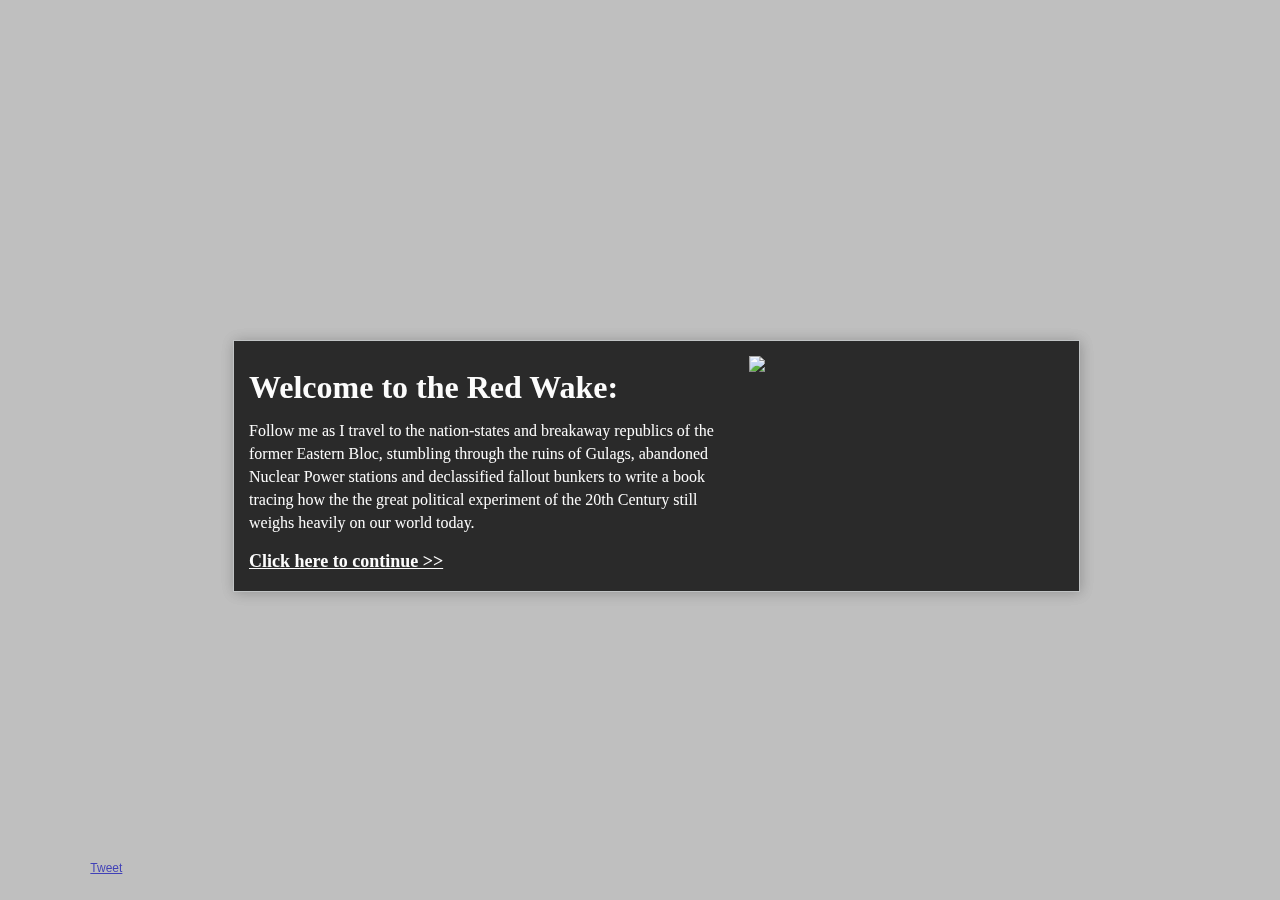
==== default.html @ ef21d52b "Inserted first story" ====
<!DOCTYPE html>
<!--[if lt IE 7]>      <html class="no-js lt-ie9 lt-ie8 lt-ie7"> <![endif]-->
<!--[if IE 7]>         <html class="no-js lt-ie9 lt-ie8"> <![endif]-->
<!--[if IE 8]>         <html class="no-js lt-ie9"> <![endif]-->
<!--[if gt IE 8]><!--> <html class="no-js"> <!--<![endif]-->
    <head>
        <meta charset="utf-8">
        <meta http-equiv="X-UA-Compatible" content="IE=edge,chrome=1">
        <title>Riding in the Red Wake - MapPage</title>
        <meta name="description" content="Follow me as I travel to the nation-states and breakaway republics of the former Eastern Bloc, stumbling through the ruins of Gulags, abandoned Nuclear Power stations and declassified fallout bunkers to write a book tracing how the the great political experiment of the 20th Century still weighs heavily on our world today.">
        <meta name="viewport" content="width=device-width, initial-scale=1.0, maximum-scale=1.0" />
        <link rel="stylesheet" href="css/normalize.css">
        <link rel="stylesheet" href="css/map.css">
        <link rel="stylesheet" href="css/styles.css?nc=6">
        <script type="text/javascript" src="js/top.js"></script>        
    </head>
<body class="loading">
<div id="fb-root"></div>
<script>(function(d, s, id) {
  var js, fjs = d.getElementsByTagName(s)[0];
  if (d.getElementById(id)) return;
  js = d.createElement(s); js.id = id;
  js.src = "//connect.facebook.net/en_GB/sdk.js#xfbml=1&version=v2.0";
  fjs.parentNode.insertBefore(js, fjs);
}(document, 'script', 'facebook-jssdk'));</script>
<ul class="StickyShare">
	<li><a href="https://www.facebook.com/theredwake/" target="_blank"></a></li>
	<li><a href="https://twitter.com/RedWake" target="_blank"></a></li>
	<li><a href="mailto:theredwake@gmail.com"></a></li>
</ul>
<div id="overlay">
	<div id="about-box"  onclick="disappearAbout();">
		<div id="left-about">
			<h1>Welcome to the Red Wake:</h1>
			<p>Follow me as I travel to the nation-states and breakaway republics of the former Eastern Bloc, stumbling through the ruins of Gulags, abandoned Nuclear Power stations and declassified fallout bunkers to write a book tracing how the the great political experiment of the 20th Century still weighs heavily on our world today.</p>
			<p><a href="#" class="continue">Click here to continue >></a></p>
		</div>
		<div id="right-about"><img src="img/popup.jpg" /></div>
	</div>
</div>
<div  class="dark-social">
	<ul>
		<li class="fb"><div class="fb-share-button" data-href="http://www.theredwake.com" data-layout="button"></div></li>
		<li class="tw"><a href="https://twitter.com/share" class="twitter-share-button" data-count="none">Tweet</a>
<script>!function(d,s,id){var js,fjs=d.getElementsByTagName(s)[0],p=/^http:/.test(d.location)?'http':'https';if(!d.getElementById(id)){js=d.createElement(s);js.id=id;js.src=p+'://platform.twitter.com/widgets.js';fjs.parentNode.insertBefore(js,fjs);}}(document, 'script', 'twitter-wjs');</script></li>
	</ul>	
</div>
	<!-- The StoryMap container can go anywhere on the page. Be sure to 
    specify a width and height.  The width can be absolute (in pixels) or 
    relative (in percentage), but the height must be an absolute value.  
    Of course, you can specify width and height with CSS instead -->
	<div id="mapContainer"></div> 
			    		
	<!-- Your script tags should be placed before the closing body tag. -->
	<link rel="stylesheet" href="css/storymap.css">
	<script type="text/javascript" src="js/storymap.js"></script>

	<script>
	// storymap_data can be an URL or a Javascript object
	var storymap_data = 'json/storyfile.json'; 

	// certain settings must be passed within a separate options object
	var storymap_options = {
		 map_type: "mapbox:kujo4pm.b70bbc40"
	};

	var storymap = new VCO.StoryMap('mapContainer', storymap_data, storymap_options);
	window.onresize = function(event) {
		console.log("updating display on Resize");
	    storymap.updateDisplay(); // this isn't automatic

	}          
	</script>
</body>
</html>
---- css/styles.css ----
p
{
	line-height: 1.4375rem;
	font-weight: 400;
	font-family: georgia,"times new roman",times,serif;
	color:0;
}
h2, h1
{
	font-family: georgia,"times new roman",times,serif;
}
ul {
padding: 0 0 0 0px;
}
dl, menu, ol, ul {
margin: 0em 0;
}
.StickyShare {
	position: fixed;
	top: 40%;
	left: 0%;
	margin-top: -125px;
	z-index: 99;
	background: url('../img/social.jpg') no-repeat top left;
	height: 150px;
}
.StickyShare li {list-style: none;}
.StickyShare li a {
	height: 50px;
	width: 51px;
	color: white;
	display: block;
	font-size: 30px;
}
.vco-slider-background {
	background-image: none;
	/*background-color: #FFF;*/
	background-color: rgba(255,255,255,.9);
	-webkit-box-shadow: -1px 0 17px 0 rgba(0,0,0,.65);
	-moz-box-shadow: -1px 0 17px 0 rgba(0,0,0,.65);
	box-shadow: -1px 0 17px 0 rgba(0,0,0,.65);
	margin-left: -5% !important;
}
#about-box {
	position:fixed;
	z-index: 99;
	border: 1px solid #c1c4c5;
	box-shadow: 1px 1px 13px rgba(0, 0, 0, 0.25);
	margin: 20px;
	background: #222;
	padding: 15px;
	color: #fff;
	line-height: 20px;
	float: left;
	width: 815px;
	height:220px;
	margin-top: -110px;
	margin-left: -407px;
	top:50%;
	left:50%;
	 opacity: 0.95;
    filter: alpha(opacity=95); /* For IE8 and earlier */
}
#about-box h1
{

}

#about-box #left-about
{
	float:left;
	width:480px;
}

#about-box #right-about
{
	float:left;
	width: 315px;
	margin-left: 20px;

}
#about-box .continue {
	color: #fff;
	font-size: 18px;
	font-weight: bold;
}
#overlay
{
	background: rgba(127, 127, 127, 0.5);
	filter: progid:DXImageTransform.Microsoft.gradient(startColorstr=#E6FFFFFF,endColorstr=#E6FFFFFF);
	zoom: 1;
	position: fixed;
	width: 100%;
	height: 100%;
	left: 0;
	top: 0;
	z-index: 98;
}

.dark-social
{
	width: 220px;
	float: left;
	margin-left: 27px;
	position: fixed;
	bottom: 15px;
	z-index: 3;
	font-size: 12px;
}

.dark-social ul 
{
	display: inline-block;
	margin-bottom: 10px;

}


.dark-social ul li
{
	margin: 0;
	padding: 0;
	border: 0;
	outline: 0;
	font-size: 100%;
	vertical-align: baseline;
	background: transparent;
	display: inline-block;
	margin-right: 10px;
	width: 50px;
}
.dark-social ul li.fb
{
	top: 0px;
	overflow: show;

}
.dark-social ul li.tw
{
	padding-top:3px;
	margin-right: 0;
}
.story-content .caption
{
	font-size: 0.7em;
	line-height: 1em;
}
---- css/storymap.css ----
.vco-storyjs div * {
    -webkit-box-sizing: content-box;
    -moz-box-sizing: content-box;
    box-sizing: content-box;
}
.vco-storyjs h1, .vco-storyjs h2, .vco-storyjs h3, .vco-storyjs h4, .vco-storyjs h5, .vco-storyjs h6, .vco-storyjs p, .vco-storyjs blockquote, .vco-storyjs pre, .vco-storyjs a, .vco-storyjs abbr, .vco-storyjs acronym, .vco-storyjs address, .vco-storyjs cite, .vco-storyjs code, .vco-storyjs del, .vco-storyjs dfn, .vco-storyjs em, .vco-storyjs img, .vco-storyjs q, .vco-storyjs s, .vco-storyjs samp, .vco-storyjs small, .vco-storyjs strike, .vco-storyjs strong, .vco-storyjs sub, .vco-storyjs sup, .vco-storyjs tt, .vco-storyjs var, .vco-storyjs dd, .vco-storyjs dl, .vco-storyjs dt, .vco-storyjs li, .vco-storyjs ol, .vco-storyjs ul, .vco-storyjs fieldset, .vco-storyjs form, .vco-storyjs label, .vco-storyjs legend, .vco-storyjs button, .vco-storyjs table, .vco-storyjs caption, .vco-storyjs tbody, .vco-storyjs tfoot, .vco-storyjs thead, .vco-storyjs tr, .vco-storyjs th, .vco-storyjs td, .vco-storyjs .vco-container, .vco-storyjs .content-container, .vco-storyjs .media, .vco-storyjs .text, .vco-storyjs .vco-slider, .vco-storyjs .slider, .vco-storyjs .date, .vco-storyjs .title, .vco-storyjs .message, .vco-storyjs .map, .vco-storyjs .credit, .vco-storyjs .caption, .vco-storyjs .vco-feedback, .vco-storyjs .vco-feature, .vco-storyjs .toolbar, .vco-storyjs .marker, .vco-storyjs .dot, .vco-storyjs .line, .vco-storyjs .flag, .vco-storyjs .time, .vco-storyjs .era, .vco-storyjs .major, .vco-storyjs .minor, .vco-storyjs .vco-navigation, .vco-storyjs .start, .vco-storyjs .active {
    margin: 0;
    padding: 0;
    border: 0;
    font-weight: 400;
    font-style: normal;
    font-size: 100%;
    line-height: 1;
    font-family: inherit;
    width: auto;
    float: none;
}
.vco-storyjs h1, .vco-storyjs h2, .vco-storyjs h3, .vco-storyjs h4, .vco-storyjs h5, .vco-storyjs h6 {
    clear: none;
}
.vco-storyjs table {
    border-collapse: collapse;
    border-spacing: 0;
}
.vco-storyjs ol, .vco-storyjs ul {
    list-style: none;
}
.vco-storyjs q:before, .vco-storyjs q:after, .vco-storyjs blockquote:before, .vco-storyjs blockquote:after {
    content: ""}
.vco-storyjs a:focus {
    outline: thin dotted;
}
.vco-storyjs a:hover, .vco-storyjs a:active {
    outline: 0;
}
.vco-storyjs article, .vco-storyjs aside, .vco-storyjs details, .vco-storyjs figcaption, .vco-storyjs figure, .vco-storyjs footer, .vco-storyjs header, .vco-storyjs hgroup, .vco-storyjs nav, .vco-storyjs section {
    display: block;
}
.vco-storyjs audio, .vco-storyjs canvas, .vco-storyjs video {
    display: inline-block;
    *display: inline;
    *zoom: 1;
}
.vco-storyjs audio:not([controls]) {
    display: none;
}
.vco-storyjs div {
    max-width: none;
}
.vco-storyjs sub, .vco-storyjs sup {
    font-size: 75%;
    line-height: 0;
    position: relative;
    vertical-align: baseline;
}
.vco-storyjs sup {
    top: -.5em;
}
.vco-storyjs sub {
    bottom: -.25em;
}
.vco-storyjs img {
    border: 0;
    -ms-interpolation-mode: bicubic;
}
.vco-storyjs button, .vco-storyjs input, .vco-storyjs select, .vco-storyjs textarea {
    font-size: 100%;
    margin: 0;
    vertical-align: baseline;
    *vertical-align: middle;
}
.vco-storyjs button, .vco-storyjs input {
    line-height: normal;
    *overflow: visible;
}
.vco-storyjs button::-moz-focus-inner, .vco-storyjs input::-moz-focus-inner {
    border: 0;
    padding: 0;
}
.vco-storyjs button, .vco-storyjs input[type=button], .vco-storyjs input[type=reset], .vco-storyjs input[type=submit] {
    cursor: pointer;
    -webkit-appearance: button;
}
.vco-storyjs input[type=search] {
    -webkit-appearance: textfield;
    -webkit-box-sizing: content-box;
    -moz-box-sizing: content-box;
    box-sizing: content-box;
}
.vco-storyjs input[type=search]::-webkit-search-decoration {
    -webkit-appearance: none;
}
.vco-storyjs textarea {
    overflow: auto;
    vertical-align: top;
}
.vco-storymap {
    font-family: "Georgia, serif";
}
.vco-storymap h1, .vco-storymap h2, .vco-storymap h3 {
    font-size: 36px;
    line-height: 36px;
}
.vco-storymap h1 small, .vco-storymap h2 small, .vco-storymap h3 small {
    font-size: 24px;
    line-height: 24px;
}
.vco-storymap h4, .vco-storymap h5, .vco-storymap h6 {
    font-size: 24px;
    line-height: 24px;
    margin-bottom: 0;
}
.vco-storymap h4 small, .vco-storymap h5 small, .vco-storymap h6 small {
    font-size: 15px;
    line-height: 15px;
}
.vco-storymap h2.vco-headline-title {
    font-size: 46px;
    line-height: 46px;
}
.vco-storymap h2.vco-headline-title small {
    display: block;
    margin-top: 5px;
    font-size: 24px;
    line-height: 24px;
}
.vco-storymap h2 {
    margin-top: 20px;
    margin-bottom: 5px;
}
.vco-storymap p {
    margin-top: 5px;
    margin-bottom: 10px;
    font-size: 15px;
    color: #666;
}
.vco-storymap p a {
    color: #666;
    text-decoration: none;
    background-image: -moz-linear-gradient(top, rgba(102, 102, 102, 0)50%, rgba(102, 102, 102, .6)50%);
    background-image: -webkit-linear-gradient(top, rgba(102, 102, 102, 0)50%, rgba(102, 102, 102, .6)50%);
    background-image: -o-linear-gradient(top, rgba(102, 102, 102, 0)50%, rgba(102, 102, 102, .6)50%);
    background-image: linear-gradient(to bottom, rgba(102, 102, 102, 0)50%, rgba(102, 102, 102, .6)50%);
    background-repeat: repeat-x;
    background-size: 2px 2px;
    background-position: 0 17px;
    text-shadow: -2px -1px 0 #fff, 2px -1px 0 #fff, -2px 1px 0 #fff, 2px 1px 0 #fff;
}
.vco-storymap p a:hover, .vco-storymap p a:focus {
    color: #c34528;
    text-decoration: none;
}
@media (-webkit-min-device-pixel-ratio:1.5), (min-resolution:144dpi) {
    .vco-storymap p a {
    text-decoration: underline;
    background-image: none;
    text-shadow: none;
}
.vco-storymap p a:hover, .vco-storymap p a:focus {
    color: #c34528;
    text-decoration: underline;
}
}.vco-storymap b, .vco-storymap strong {
    font-weight: 700;
}
.vco-storymap i, .vco-storymap em {
    font-style: italic;
}
.vco-storymap a {
    text-decoration: none;
    color: #c34528;
}
.vco-storymap a:hover {
    text-decoration: underline;
    color: #6e2717;
}
.vco-storymap .vco-caption, .vco-storymap .vco-credit, .vco-storymap .vco-slidenav-next, .vco-storymap .vco-slidenav-previous {
    font-size: 11px;
    line-height: 11px;
}
.vco-storymap .vco-caption a, .vco-storymap .vco-credit a, .vco-storymap .vco-slidenav-next a, .vco-storymap .vco-slidenav-previous a {
    color: #000;
}
.vco-storymap blockquote, .vco-storymap blockquote p {
    font-family: Georgia, Times New Roman, Times, serif;
    color: #999;
    font-size: 24px;
    line-height: 24px;
    text-align: left;
    background: 0 0;
    border: 0;
    padding: 0;
}
.vco-storymap blockquote cite, .vco-storymap blockquote p cite {
    font-family: "Georgia, serif";
    font-size: 11px;
    color: #666;
    display: block;
    text-align: right;
    font-style: normal;
}
.vco-storymap blockquote cite:before, .vco-storymap blockquote p cite:before {
    content: "\2014"}
.vco-storymap blockquote p:before {
    content: open-quote;
    display: inline-block;
    font-size: 36px;
    position: relative;
    top: 8px;
    margin-right: 5px;
}
.vco-storymap blockquote p:after {
    content: close-quote;
    display: inline-block;
    font-size: 36px;
    position: relative;
    top: 8px;
    margin-left: 3px;
}
.vco-storymap blockquote {
    margin: 10px;
}
.vco-storymap blockquote p {
    margin: 0;
}
.vco-storymap .vcard {
    font-family: "Georgia, serif";
    font-size: 15px;
    line-height: 15px;
}
.vco-storymap .vco-text ul {
    padding: 0;
    padding-left: 30px;
    margin: 0;
}
.vco-storymap .vco-text ul li {
    margin-bottom: 5px;
}
.vco-storymap .vco-note {
    display: block;
    font-family: "Georgia, serif";
    font-style: italic;
    background-color: #e6e6e6;
    font-size: 15px;
    line-height: 17px;
    padding: 10px;
    -webkit-border-radius: 7px;
    -moz-border-radius: 7px;
    border-radius: 7px;
    color: #8a6d3b;
    background-color: #fcf8e3;
    border: 1px solid #faebcc;
}
@media only screen and (max-width:800px), only screen and (max-device-width:800px) {
    .vco-storymap h1, .vco-storymap h2, .vco-storymap h3 {
    font-size: 36px;
    line-height: 36px;
}
}@media only screen and (max-width:500px), only screen and (max-device-width:500px) {
    .vco-storymap h1, .vco-storymap h2, .vco-storymap h3 {
    font-size: 32px;
    line-height: 32px;
}
}.vco-skinny h2 {
    margin-top: 0;
    padding-top: 20px;
}
@font-face {
    font-family: vco-icons;
    src: url(icons/vco-icons.eot);
    src: url(icons/vco-icons.eot?#iefix) format('embedded-opentype'), url(icons/vco-icons.ttf) format('truetype'), url(icons/vco-icons.woff) format('woff'), url(icons/vco-icons.svg#vco-icons) format('svg');
    font-weight: 400;
    font-style: normal;
}
[class^=vco-icon-], [class*=" vco-icon-"] {
    font-family: vco-icons;
    speak: none;
    font-style: normal;
    font-weight: 400;
    font-variant: normal;
    text-transform: none;
    line-height: 1;
    -webkit-font-smoothing: antialiased;
    -moz-osx-font-smoothing: grayscale;
}
.vco-icon-vine:after {
    content: "\e64d"}
.vco-icon-wikipedia:after {
    content: "\e64e"}
.vco-icon-chevron-right:after {
    content: "\e64f"}
.vco-icon-chevron-left:after {
    content: "\e650"}
.vco-icon-youtube-logo:after {
    content: "\e651"}
.vco-icon-foursquare:after {
    content: "\e652"}
.vco-icon-camera-retro:after {
    content: "\e653"}
.vco-icon-doc:after {
    content: "\e654"}
.vco-icon-weibo:after {
    content: "\e655"}
.vco-icon-resize-horizontal:after {
    content: "\e656"}
.vco-icon-resize-vertical:after {
    content: "\e657"}
.vco-icon-resize-full:after {
    content: "\e658"}
.vco-icon-resize-small:after {
    content: "\e659"}
.vco-icon-twitter:after {
    content: "\e62b"}
.vco-icon-google-plus:after {
    content: "\e62c"}
.vco-icon-video:after {
    content: "\e62d"}
.vco-icon-youtube:after {
    content: "\e62d"}
.vco-icon-plaintext:after {
    content: "\e62e"}
.vco-icon-storify:after {
    content: "\e62e"}
.vco-icon-image-v2:after {
    content: "\e62f"}
.vco-icon-quote-v2:after {
    content: "\e630"}
.vco-icon-zoom-in:after {
    content: "\e631"}
.vco-icon-zoom-out:after {
    content: "\e632"}
.vco-icon-list:after {
    content: "\e633"}
.vco-icon-music:after {
    content: "\e634"}
.vco-icon-location:after {
    content: "\e635"}
.vco-icon-web:after {
    content: "\e636"}
.vco-icon-share-v2:after {
    content: "\e637"}
.vco-icon-soundcloud:after {
    content: "\e639"}
.vco-icon-video-v2:after {
    content: "\e63a"}
.vco-icon-dailymotion:after {
    content: "\e63a"}
.vco-icon-tumblr:after {
    content: "\e63b"}
.vco-icon-lastfm:after {
    content: "\e63c"}
.vco-icon-github:after {
    content: "\e63d"}
.vco-icon-goback:after {
    content: "\e63e"}
.vco-icon-doc-v2:after {
    content: "\e63f"}
.vco-icon-googledrive:after {
    content: "\e640"}
.vco-icon-facebook:after {
    content: "\e641"}
.vco-icon-flickr:after {
    content: "\e642"}
.vco-icon-dribbble:after {
    content: "\e643"}
.vco-icon-image:after {
    content: "\e605"}
.vco-icon-vimeo:after {
    content: "\e606"}
.vco-icon-instagram:after {
    content: "\e644"}
.vco-icon-pinterest:after {
    content: "\e645"}
.vco-icon-arrow-left:after {
    content: "\e646"}
.vco-icon-arrow-down:after {
    content: "\e647"}
.vco-icon-arrow-up:after {
    content: "\e648"}
.vco-icon-arrow-right:after {
    content: "\e649"}
.vco-icon-share:after {
    content: "\e64a"}
.vco-icon-blockquote:after {
    content: "\e64b"}
.vco-icon-evernote:after {
    content: "\e64c"}
.vco-icon-mappin:after {
    content: "\e600"}
.vco-icon-swipe-right:after {
    content: "\e601"}
.vco-icon-swipe-left:after {
    content: "\e602"}
.vco-icon-touch-spread:after {
    content: "\e603"}
.vco-icon-touch-pinch:after {
    content: "\e604"}
.vco-dragging {
    -webkit-touch-callout: none;
    -webkit-user-select: none;
    -moz-user-select: none;
    -ms-user-select: none;
    -o-user-select: none;
    user-select: none;
}
.vco-menubar {
    position: absolute;
    z-index: 11;
    text-align: left;
    overflow: hidden;
    border-bottom: 1px solid #e6e6e6;
    border-right: 1px solid #e6e6e6;
    border-bottom-right-radius: 7px;
    left: 0;
}
.vco-menubar .vco-menubar-button:first-child {
    border-left: 0;
}
@keyframes invertToBlack {
    from {
    background-color: #FFF;
}
to {
    background-color: #000;
}
}@-webkit-keyframes invertToBlack {
    from {
    background: #FFF;
}
to {
    background: #000;
}
}@keyframes invertToWhite {
    from {
    background-color: #000;
}
to {
    background-color: #FFF;
}
}@-webkit-keyframes invertToWhite {
    from {
    background: #000;
}
to {
    background: #FFF;
}
}.vco-menubar-button {
    border-left: 1px solid #e6e6e6;
    font-size: 14px;
    padding: 6px 12px;
    background-color: rgba(217, 217, 217, .9);
    background-color: #fff;
    cursor: pointer;
    font-weight: 700;
    color: #737373;
}
.vco-menubar-button .vco-icon-arrow-up, .vco-menubar-button .vco-icon-arrow-down {
    display: inline-block;
    height: 14px;
    overflow: hidden;
    font-size: 20px;
    position: relative;
    top: -2px;
}
.vco-menubar-button:hover {
    background: #c34528;
    color: #fff;
}
.vco-mobile .vco-menubar-button:hover {
    background-color: rgba(217, 217, 217, .67);
    color: #737373;
}
.vco-mobile .vco-menubar-button:active {
    background: #c34528;
    color: #fff;
}
@keyframes invertToBlack {
    from {
    background-color: #FFF;
}
to {
    background-color: #000;
}
}@-webkit-keyframes invertToBlack {
    from {
    background: #FFF;
}
to {
    background: #000;
}
}@keyframes invertToWhite {
    from {
    background-color: #000;
}
to {
    background-color: #FFF;
}
}@-webkit-keyframes invertToWhite {
    from {
    background: #000;
}
to {
    background: #FFF;
}
}.vco-message, .vco-message-full {
    width: 100%;
    height: 100%;
    position: absolute;
    display: table;
    overflow: hidden;
    top: 0;
    left: 0;
    z-index: 99;
    margin: auto;
    text-align: center;
}
.vco-message .vco-message-container, .vco-message-full .vco-message-container {
    padding: 20px;
    margin: 20px;
    text-align: center;
    vertical-align: middle;
    display: table-cell;
}
.vco-message .vco-message-container .vco-message-content, .vco-message-full .vco-message-container .vco-message-content {
    color: #666;
    text-align: center;
    font-size: 11px;
    line-height: 13px;
    text-transform: uppercase;
    margin-top: 7.5px;
    margin-bottom: 7.5px;
    text-shadow: 1px 1px 1px #FFF;
}
.vco-message .vco-message-container .vco-loading-icon, .vco-message-full .vco-message-container .vco-loading-icon {
    width: 30px;
    height: 30px;
    background-color: #666;
    vertical-align: middle;
    -webkit-box-shadow: inset 0 1px 2px rgba(255, 255, 255, .1);
    -moz-box-shadow: inset 0 1px 2px rgba(255, 255, 255, .1);
    box-shadow: inset 0 1px 2px rgba(255, 255, 255, .1);
    margin-left: auto;
    margin-right: auto;
    text-align: center;
    -webkit-animation: rotateplane 1.2s infinite ease-in-out;
    animation: rotateplane 1.2s infinite ease-in-out;
}
@-webkit-keyframes rotateplane {
    0% {
    -webkit-transform: perspective(120px);
}
50% {
    -webkit-transform: perspective(120px) rotateY(180deg);
}
100% {
    -webkit-transform: perspective(120px) rotateY(180deg) rotateX(180deg);
}
}@keyframes rotateplane {
    0% {
    transform: perspective(120px) rotateX(0deg) rotateY(0deg);
}
50% {
    transform: perspective(120px) rotateX(-180.1deg) rotateY(0deg);
}
100% {
    transform: perspective(120px) rotateX(-180deg) rotateY(-179.9deg);
}
}.vco-message-full {
    background-color: rgba(51, 51, 51, .8);
}
.vco-message-full [class^=vco-icon-], .vco-message-full [class*=" vco-icon-"] {
    color: #FFF;
    font-size: 72px;
}
.vco-message-full .vco-message-container .vco-message-content {
    font-size: 22px;
    line-height: 22px;
    text-shadow: none;
    color: #FFF;
    text-transform: none;
    font-weight: 700;
}
.vco-message-full .vco-message-container .vco-message-content .vco-button {
    display: inline-block;
    cursor: pointer;
    background-color: #FFF;
    color: #333;
    padding: 10px;
    margin-top: 10px;
    -webkit-border-radius: 7px;
    -moz-border-radius: 7px;
    border-radius: 7px;
}
.vcoanimate {
    -webkit-transform: translateZ(0);
    -webkit-perspective: 1000;
    -webkit-backface-visibility: hidden;
}
.vco-animate {
    -webkit-transition: all 1000ms cubic-bezier(0.77, 0, .175, 1);
    -moz-transition: all 1000ms cubic-bezier(0.77, 0, .175, 1);
    -o-transition: all 1000ms cubic-bezier(0.77, 0, .175, 1);
    transition: all 1000ms cubic-bezier(0.77, 0, .175, 1);
    -webkit-transition-timing-function: cubic-bezier(0.77, 0, .175, 1);
    -moz-transition-timing-function: cubic-bezier(0.77, 0, .175, 1);
    -o-transition-timing-function: cubic-bezier(0.77, 0, .175, 1);
    transition-timing-function: cubic-bezier(0.77, 0, .175, 1);
}
.vco-animate-opacity {
    -webkit-transition: opacity 1000ms cubic-bezier(0.77, 0, .175, 1);
    -moz-transition: opacity 1000ms cubic-bezier(0.77, 0, .175, 1);
    -o-transition: opacity 1000ms cubic-bezier(0.77, 0, .175, 1);
    transition: opacity 1000ms cubic-bezier(0.77, 0, .175, 1);
    -webkit-transition-timing-function: cubic-bezier(0.77, 0, .175, 1);
    -moz-transition-timing-function: cubic-bezier(0.77, 0, .175, 1);
    -o-transition-timing-function: cubic-bezier(0.77, 0, .175, 1);
    transition-timing-function: cubic-bezier(0.77, 0, .175, 1);
}
.vco-slide {
    position: absolute;
    width: 100%;
    height: 100%;
    padding: 0;
    margin: 0;
    overflow-x: hidden;
    overflow-y: auto;
}
.vco-slide .vco-slide-calltoaction {
    cursor: pointer;
    font-weight: 700;
    padding-top: 10px;
    margin-bottom: 10px;
    padding-bottom: 10px;
}
.vco-slide .vco-slide-calltoaction .vco-slide-calltoaction-button-text {
    display: inline-block;
    background-color: #c34528;
    color: #fff;
    padding: 10px 15px;
    border-radius: 7px;
}
.vco-slide .vco-slide-calltoaction:hover .vco-slide-calltoaction-button-text {
    background-color: #842f1b;
    color: #fff;
}
.vco-slide .vco-slide-background {
    /*background-color: #fff;*/
    position: absolute;
    left: 0;
    top: 0;
    width: 100%;
    height: 100%;
    z-index: -1;
    overflow: hidden;
    display: none;
    filter: alpha(opacity=50);
    -khtml-opacity: .5;
    -moz-opacity: .5;
    opacity: .5;
    background: no-repeat center center;
    -webkit-background-size: cover;
    -moz-background-size: cover;
    -o-background-size: cover;
    background-size: cover;
}
.vco-slide .vco-slide-scrollable-container {
    display: table;
    table-layout: fixed;
    height: 100%;
    z-index: 1;
}
.vco-slide .vco-slide-content-container {
    display: table-cell;
    vertical-align: middle;
    position: relative;
    width: 100%;
    height: 100%;
    z-index: 3;
}
.vco-slide .vco-slide-content-container .vco-slide-content {
    display: table;
    vertical-align: middle;
    padding-left: 100px;
    padding-right: 100px;
    position: relative;
    max-width: 100%}
.vco-slide .vco-slide-content-container .vco-slide-content .vco-media {
    position: relative;
    width: 100%;
    min-width: 50%;
    float: left;
    margin-top: auto;
    margin-bottom: auto;
}
.vco-slide .vco-slide-content-container .vco-slide-content .vco-text {
    width: 50%;
    max-width: 50%;
    min-width: 120px;
    padding: 0 20px;
    display: table-cell;
    vertical-align: middle;
    text-align: left;
}
.vco-slide .vco-slide-content-container .vco-slide-content .vco-text .vco-slide-calltoaction {
    width: 100%}
.vco-slide-media-only .vco-slide-content-container .vco-slide-content {
    text-align: center;
}
.vco-slide-media-only .vco-slide-content-container .vco-slide-content .vco-media {
    text-align: center;
    position: relative;
    width: 100%;
    min-width: 50%;
    max-width: 100%;
    float: none;
    margin-top: auto;
    margin-bottom: auto;
}
.vco-slide-media-only .vco-slide-content-container .vco-slide-content .vco-text {
    width: 100%;
    display: block;
    margin-left: auto;
    margin-right: auto;
    text-align: center;
}
.vco-slide-media-only .vco-slide-content-container .vco-slide-content .vco-text h2 {
    margin-top: 20px;
    margin-bottom: 20px;
}
.vco-slide-text-only .vco-slide-content-container .vco-slide-content {
    text-align: center;
}
.vco-slide-text-only .vco-slide-content-container .vco-slide-content .vco-text {
    max-width: 80%;
    width: 80%;
    display: block;
    margin-left: auto;
    margin-right: auto;
}
.vco-slide.vco-full-image-background, .vco-slide.vco-full-color-background {
    /*color: #FFF!important;*/
    text-shadow: 1px 1px 1px #000!important;
}
.vco-slide.vco-full-image-background p, .vco-slide.vco-full-color-background p, .vco-slide.vco-full-image-background h1, .vco-slide.vco-full-color-background h1, .vco-slide.vco-full-image-background h2, .vco-slide.vco-full-color-background h2, .vco-slide.vco-full-image-background h3, .vco-slide.vco-full-color-background h3, .vco-slide.vco-full-image-background h4, .vco-slide.vco-full-color-background h4, .vco-slide.vco-full-image-background h5, .vco-slide.vco-full-color-background h5, .vco-slide.vco-full-image-background h6, .vco-slide.vco-full-color-background h6 {
    color: #FFF!important;
    text-shadow: 1px 1px 1px #000!important;
}
.vco-slide.vco-full-image-background a, .vco-slide.vco-full-color-background a, .vco-slide.vco-full-image-background a:hover, .vco-slide.vco-full-color-background a:hover, .vco-slide.vco-full-image-background b, .vco-slide.vco-full-color-background b, .vco-slide.vco-full-image-background i, .vco-slide.vco-full-color-background i, .vco-slide.vco-full-image-background blockquote, .vco-slide.vco-full-color-background blockquote, .vco-slide.vco-full-image-background blockquote p, .vco-slide.vco-full-color-background blockquote p {
    color: #FFF!important;
    text-shadow: 1px 1px 1px #000!important;
    color: #fff;
}
.vco-slide.vco-full-image-background .vco-caption, .vco-slide.vco-full-color-background .vco-caption, .vco-slide.vco-full-image-background .vco-credit, .vco-slide.vco-full-color-background .vco-credit {
    color: #FFF!important;
    text-shadow: 1px 1px 1px #000!important;
}
.vco-slide.vco-full-image-background .vco-media-twitter blockquote, .vco-slide.vco-full-color-background .vco-media-twitter blockquote, .vco-slide.vco-full-image-background .vco-media-blockquote blockquote, .vco-slide.vco-full-color-background .vco-media-blockquote blockquote {
    color: #FFF!important;
    text-shadow: 1px 1px 1px #000!important;
}
.vco-slide.vco-full-image-background .vco-media-twitter blockquote p, .vco-slide.vco-full-color-background .vco-media-twitter blockquote p, .vco-slide.vco-full-image-background .vco-media-blockquote blockquote p, .vco-slide.vco-full-color-background .vco-media-blockquote blockquote p {
    color: #FFF!important;
    text-shadow: 1px 1px 1px #000!important;
}
.vco-slide.vco-full-image-background .vcard a, .vco-slide.vco-full-color-background .vcard a, .vco-slide.vco-full-image-background .vcard .nickname, .vco-slide.vco-full-color-background .vcard .nickname {
    color: #FFF!important;
    text-shadow: 1px 1px 1px #000!important;
}
.vco-slide.vco-full-image-background {
    background: no-repeat center center;
    -webkit-background-size: cover;
    -moz-background-size: cover;
    -o-background-size: cover;
    background-size: cover;
    background-position: center 25%;
    text-shadow: 1px 1px 2px #000;
}
.vco-slide.vco-full-image-background p, .vco-slide.vco-full-image-background h1, .vco-slide.vco-full-image-background h2, .vco-slide.vco-full-image-background h3, .vco-slide.vco-full-image-background h4, .vco-slide.vco-full-image-background h5, .vco-slide.vco-full-image-background h6 {
    text-shadow: 1px 1px 2px #000;
}
.vco-slide.vco-full-image-background .vco-caption, .vco-slide.vco-full-image-background .vco-credit {
    text-shadow: 1px 1px 2px #000;
}
.vco-slide.vco-full-image-background .vco-media-twitter blockquote, .vco-slide.vco-full-image-background .vco-media-blockquote blockquote {
    text-shadow: 1px 1px 2px #000!important;
}
.vco-slide.vco-full-image-background .vco-media-twitter blockquote p, .vco-slide.vco-full-image-background .vco-media-blockquote blockquote p {
    text-shadow: 1px 1px 2px #000!important;
}
.vco-slide.vco-text-background .vco-text .vco-text-content-container {
    padding: 20px;
    background: #000 transparent;
    background: rgba(0, 0, 0, .6);
    -webkit-border-radius: 7px;
    -moz-border-radius: 7px;
    border-radius: 7px;
}
.vco-slide.vco-text-background .vco-text .vco-text-content-container h2 {
    margin-top: 5px;
}
.vco-layout-landscape .vco-slide .vco-slide-content-container .vco-slide-content .vco-media {
    display: block;
    vertical-align: baseline;
    height: auto;
    margin-bottom: 20px;
    max-height: 50%}
.vco-layout-landscape .vco-slide .vco-slide-content-container .vco-slide-content .vco-text {
    display: block;
    height: auto;
    vertical-align: baseline;
    width: 100%;
    max-width: 100%;
    min-width: 0;
    float: none;
    padding: 0;
}
.vco-skinny .vco-slide {
    display: block;
}
.vco-skinny .vco-slide .vco-slide-content-container {
    display: block;
    position: static;
    height: auto;
    vertical-align: baseline;
}
.vco-skinny .vco-slide .vco-slide-content-container .vco-slide-content {
    display: block;
    position: static;
    vertical-align: baseline;
    height: auto;
}
.vco-skinny .vco-slide .vco-slide-content-container .vco-slide-content .vco-media {
    position: static;
    width: 100%;
    height: auto;
    float: none;
    display: block;
}
.vco-skinny .vco-slide .vco-slide-content-container .vco-slide-content .vco-text {
    display: block;
    height: auto;
    vertical-align: baseline;
    position: static;
    width: 100%;
    max-width: 100%;
    min-width: 0;
    float: none;
    padding: 0;
}
.vco-skinny .vco-slide .vco-slide-content-container .vco-slide-content .vco-text .vco-text-content-container {
    padding-left: 10px;
    padding-right: 10px;
    padding-bottom: 10px;
}
.vco-mobile.vco-skinny .vco-slide-content-container .vco-slide-content .vco-media img, .vco-mobile.vco-skinny .vco-slide-content-container .vco-slide-content .vco-media embed, .vco-mobile.vco-skinny .vco-slide-content-container .vco-slide-content .vco-media object, .vco-mobile.vco-skinny .vco-slide-content-container .vco-slide-content .vco-media video, .vco-mobile.vco-skinny .vco-slide-content-container .vco-slide-content .vco-media iframe {
    max-height: 175px;
}
.vco-slidenav-previous, .vco-slidenav-next {
    position: absolute;
    top: 45%;
    z-index: 10;
    cursor: pointer;
}
.vco-slidenav-previous .vco-slidenav-content-container, .vco-slidenav-next .vco-slidenav-content-container {
    height: 200px;
    width: 100px;
    position: absolute;
}
.vco-slidenav-previous .vco-slidenav-title, .vco-slidenav-next .vco-slidenav-title, .vco-slidenav-previous .vco-slidenav-description, .vco-slidenav-next .vco-slidenav-description {
    width: 100%;
    -ms-word-break: break-all;
    word-break: break-all;
    word-break: break-word;
    -webkit-hyphens: auto;
    -moz-hyphens: auto;
    -ms-hyphens: auto;
    hyphens: auto;
    filter: alpha(opacity=15);
    -khtml-opacity: .15;
    -moz-opacity: .15;
    opacity: .15;
}
.vco-slidenav-previous .vco-slidenav-title, .vco-slidenav-next .vco-slidenav-title {
    margin-top: 10px;
    font-size: 15px;
    line-height: 15px;
    font-size: 11px;
    line-height: 11px;
}
.vco-slidenav-previous .vco-slidenav-description, .vco-slidenav-next .vco-slidenav-description {
    font-size: 11px;
}
.vco-slidenav-next .vco-slidenav-content-container .vco-slidenav-icon, .vco-slidenav-previous .vco-slidenav-content-container .vco-slidenav-icon, .vco-slidenav-next .vco-slidenav-content-container .vco-slidenav-title, .vco-slidenav-previous .vco-slidenav-content-container .vco-slidenav-title, .vco-slidenav-next .vco-slidenav-content-container .vco-slidenav-description, .vco-slidenav-previous .vco-slidenav-content-container .vco-slidenav-description {
    text-shadow: 1px 1px 1px #fff;
    color: #fff;
}
.vco-slidenav-next .vco-slidenav-content-container.vco-slidenav-inverted .vco-slidenav-icon, .vco-slidenav-previous .vco-slidenav-content-container.vco-slidenav-inverted .vco-slidenav-icon, .vco-slidenav-next .vco-slidenav-content-container.vco-slidenav-inverted .vco-slidenav-title, .vco-slidenav-previous .vco-slidenav-content-container.vco-slidenav-inverted .vco-slidenav-title, .vco-slidenav-next .vco-slidenav-content-container.vco-slidenav-inverted .vco-slidenav-description, .vco-slidenav-previous .vco-slidenav-content-container.vco-slidenav-inverted .vco-slidenav-description {
    color: #333;
    text-shadow: 1px 1px 1px #333;
}
.vco-slidenav-next .vco-slidenav-icon, .vco-slidenav-previous .vco-slidenav-icon {
    font-family: vco-icons;
    speak: none;
    font-style: normal;
    font-weight: 400;
    font-variant: normal;
    text-transform: none;
    line-height: 1;
    -webkit-font-smoothing: antialiased;
    -moz-osx-font-smoothing: grayscale;
    font-size: 32px;
    margin-bottom: 5px;
}
.vco-slidenav-next:hover .vco-slidenav-title, .vco-slidenav-previous:hover .vco-slidenav-title, .vco-slidenav-next:hover .vco-slidenav-description, .vco-slidenav-previous:hover .vco-slidenav-description {
    filter: alpha(opacity=100);
    -khtml-opacity: 1;
    -moz-opacity: 1;
    opacity: 1;
}
.vco-slidenav-next {
    text-align: right;
    margin-right: 10px;
    right: 100px;
}
.vco-slidenav-next .vco-slidenav-icon {
    margin-left: 76px;
}
.vco-slidenav-next .vco-slidenav-icon:before {
    content: "\e64f"}
.vco-slidenav-next:hover .vco-slidenav-icon {
    margin-left: 80px;
}
.vco-slidenav-previous {
    text-align: left;
    margin-left: 10px;
}
.vco-slidenav-previous .vco-slidenav-icon {
    margin-left: 0;
}
.vco-slidenav-previous .vco-slidenav-icon:before {
    content: "\e650"}
.vco-slidenav-previous:hover .vco-slidenav-icon {
    margin-left: -4px;
}
.vco-skinny .vco-slidenav-next {
    right: 32px;
}
.vco-skinny .vco-slidenav-next .vco-slidenav-icon {
    margin-left: 8px;
}
.vco-skinny .vco-slidenav-next:hover .vco-slidenav-icon {
    margin-left: 12px;
    filter: alpha(opacity=100);
    -khtml-opacity: 1;
    -moz-opacity: 1;
    opacity: 1;
}
.vco-skinny .vco-slidenav-previous:hover .vco-slidenav-icon {
    margin-left: -4px;
    filter: alpha(opacity=100);
    -khtml-opacity: 1;
    -moz-opacity: 1;
    opacity: 1;
}
.vco-skinny .vco-slidenav-previous .vco-slidenav-content-container, .vco-skinny .vco-slidenav-next .vco-slidenav-content-container {
    width: 32px;
    height: 32px;
}
.vco-skinny .vco-slidenav-previous .vco-slidenav-content-container .vco-slidenav-icon, .vco-skinny .vco-slidenav-next .vco-slidenav-content-container .vco-slidenav-icon, .vco-skinny .vco-slidenav-previous .vco-slidenav-content-container .vco-slidenav-title, .vco-skinny .vco-slidenav-next .vco-slidenav-content-container .vco-slidenav-title, .vco-skinny .vco-slidenav-previous .vco-slidenav-content-container .vco-slidenav-description, .vco-skinny .vco-slidenav-next .vco-slidenav-content-container .vco-slidenav-description {
    color: #333;
}
.vco-skinny .vco-slidenav-previous .vco-slidenav-content-container.vco-slidenav-inverted .vco-slidenav-icon, .vco-skinny .vco-slidenav-next .vco-slidenav-content-container.vco-slidenav-inverted .vco-slidenav-icon, .vco-skinny .vco-slidenav-previous .vco-slidenav-content-container.vco-slidenav-inverted .vco-slidenav-title, .vco-skinny .vco-slidenav-next .vco-slidenav-content-container.vco-slidenav-inverted .vco-slidenav-title, .vco-skinny .vco-slidenav-previous .vco-slidenav-content-container.vco-slidenav-inverted .vco-slidenav-description, .vco-skinny .vco-slidenav-next .vco-slidenav-content-container.vco-slidenav-inverted .vco-slidenav-description {
    color: #fff;
}
.vco-skinny .vco-slidenav-previous .vco-slidenav-title, .vco-skinny .vco-slidenav-next .vco-slidenav-title, .vco-skinny .vco-slidenav-previous .vco-slidenav-description, .vco-skinny .vco-slidenav-next .vco-slidenav-description {
    display: none;
}
.vco-skinny .vco-slidenav-previous .vco-slidenav-icon, .vco-skinny .vco-slidenav-next .vco-slidenav-icon {
    filter: alpha(opacity=33);
    -khtml-opacity: .33;
    -moz-opacity: .33;
    opacity: .33;
}
.vco-layout-landscape.vco-mobile .vco-slidenav-next:hover {
    right: 70px;
}
.vco-layout-landscape.vco-mobile .vco-slidenav-next:hover .vco-slidenav-icon {
    margin-left: 8px;
    filter: alpha(opacity=100);
    -khtml-opacity: 1;
    -moz-opacity: 1;
    opacity: 1;
}
.vco-layout-landscape.vco-mobile .vco-slidenav-next:active .vco-slidenav-icon {
    margin-left: 0;
    filter: alpha(opacity=100);
    -khtml-opacity: 1;
    -moz-opacity: 1;
    opacity: 1;
}
.vco-layout-landscape.vco-mobile .vco-slidenav-previous:hover .vco-slidenav-icon {
    margin-left: 80px;
    filter: alpha(opacity=100);
    -khtml-opacity: 1;
    -moz-opacity: 1;
    opacity: 1;
}
.vco-layout-landscape.vco-mobile .vco-slidenav-previous:active .vco-slidenav-icon {
    filter: alpha(opacity=100);
    -khtml-opacity: 1;
    -moz-opacity: 1;
    opacity: 1;
    margin-left: -4px;
}
.vco-layout-portrait.vco-mobile .vco-slidenav-next:hover .vco-slidenav-icon, .vco-layout-portrait.vco-mobile .vco-slidenav-previous:hover .vco-slidenav-icon {
    filter: alpha(opacity=33);
    -khtml-opacity: .33;
    -moz-opacity: .33;
    opacity: .33;
}
.vco-layout-portrait.vco-mobile .vco-slidenav-next:active .vco-slidenav-icon, .vco-layout-portrait.vco-mobile .vco-slidenav-previous:active .vco-slidenav-icon {
    filter: alpha(opacity=100);
    -khtml-opacity: 1;
    -moz-opacity: 1;
    opacity: 1;
}
.vco-mobile .vco-slidenav-previous, .vco-skinny.vco-mobile .vco-slidenav-previous, .vco-skinny.vco-layout-landscape.vco-mobile .vco-slidenav-previous, .vco-skinny.vco-layout-portrait.vco-mobile .vco-slidenav-previous, .vco-mobile .vco-slidenav-next, .vco-skinny.vco-mobile .vco-slidenav-next, .vco-skinny.vco-layout-landscape.vco-mobile .vco-slidenav-next, .vco-skinny.vco-layout-portrait.vco-mobile .vco-slidenav-next {
    display: none;
}
.vco-layout-landscape .vco-storyslider .vco-slidenav-next .vco-slidenav-icon:before, .vco-layout-landscape .vco-storyslider .vco-slidenav-previous .vco-slidenav-icon:before {
    background-color: #333;
    padding: 20px;
    border: 1px solid #b3b3b3;
}
.vco-layout-landscape .vco-storyslider .vco-slidenav-next .vco-slidenav-icon, .vco-layout-landscape .vco-storyslider .vco-slidenav-previous .vco-slidenav-icon, .vco-layout-landscape .vco-storyslider .vco-slidenav-next .vco-slidenav-title, .vco-layout-landscape .vco-storyslider .vco-slidenav-previous .vco-slidenav-title, .vco-layout-landscape .vco-storyslider .vco-slidenav-next .vco-slidenav-description, .vco-layout-landscape .vco-storyslider .vco-slidenav-previous .vco-slidenav-description {
    text-shadow: none;
}
.vco-layout-landscape .vco-storyslider .vco-slidenav-next .vco-slidenav-title, .vco-layout-landscape .vco-storyslider .vco-slidenav-previous .vco-slidenav-title, .vco-layout-landscape .vco-storyslider .vco-slidenav-next .vco-slidenav-description, .vco-layout-landscape .vco-storyslider .vco-slidenav-previous .vco-slidenav-description {
    display: none;
}
.vco-layout-landscape .vco-storyslider .vco-slidenav-previous {
    left: -100%;
    margin-left: 0;
}
.vco-layout-landscape .vco-storyslider .vco-slidenav-previous .vco-slidenav-icon:before {
    border-bottom-right-radius: 7px;
    border-top-right-radius: 7px;
}
.vco-layout-landscape .vco-storyslider .vco-slidenav-previous:hover .vco-slidenav-icon {
    margin-left: -4px;
}
.vco-layout-landscape .vco-storyslider .vco-slidenav-next {
    right: 130px;
}
.vco-layout-landscape .vco-storyslider .vco-slidenav-next .vco-slidenav-icon:before {
    border-bottom-left-radius: 7px;
    border-top-left-radius: 7px;
}
.vco-storyslider {
    width: 100%;
    height: 100%;
    overflow: hidden;
    -webkit-user-select: none;
    -moz-user-select: none;
    -ms-user-select: none;
    -o-user-select: none;
    user-select: none;
    position: relative;
}
.vco-storyslider img, .vco-storyslider embed, .vco-storyslider object, .vco-storyslider video, .vco-storyslider iframe {
    max-width: 100%;
    position: relative;
}
.vco-storyslider .vco-slider-background {
    position: absolute;
    top: 0;
    left: 0;
    width: 100%;
    height: 100%;
    z-index: 1;
    pointer-events: none;
}
.vco-storyslider .vco-slider-touch-mask {
    width: 100%;
    height: 100%;
    z-index: 25;
    top: 0;
    left: 0;
    position: absolute;
}
.vco-storyslider .vco-slider-container-mask {
    text-align: center;
    width: 100%;
    height: 100%;
    position: relative;
    z-index: 5;
}
.vco-storyslider .vco-slider-container-mask .vco-slider-container {
    position: absolute;
    top: 0;
    left: 0;
    width: 100%;
    height: 100%;
    text-align: center;
}
.vco-storyslider .vco-slider-container-mask .vco-slider-container .vco-slider-item-container {
    width: 100%;
    height: 100%;
    display: table-cell;
    vertical-align: middle;
}
.vco-media {
    width: 100%;
    min-width: 50%;
    height: 100%;
    margin-top: auto;
    margin-bottom: auto;
    position: relative;
}
.vco-media .vco-message {
    position: relative;
}
.vco-media .vco-media-content-container .vco-media-content {
    position: relative;
    *zoom: 1;
}
.vco-media .vco-media-content-container .vco-media-content:before, .vco-media .vco-media-content-container .vco-media-content:after {
    display: table;
    content: ""}
.vco-media .vco-media-content-container .vco-media-content:after {
    clear: both;
}
.vco-media .vco-media-content-container .vco-media-content .vco-media-loaderror p {
    color: #d9d9d9;
    text-align: center;
}
.vco-media .vco-media-content-container .vco-media-content .vco-media-loaderror p span {
    color: #d9d9d9;
}
.vco-media .vco-media-content-container .vco-media-content .vco-media-loaderror [class^=vco-icon-], .vco-media .vco-media-content-container .vco-media-content .vco-media-loaderror [class*=" vco-icon-"] {
    font-size: 36px;
    color: #d9d9d9;
    text-align: center;
}
.vco-media .vco-media-content-container .vco-media-content img, .vco-media .vco-media-content-container .vco-media-content embed, .vco-media .vco-media-content-container .vco-media-content object, .vco-media .vco-media-content-container .vco-media-content video {
    max-width: 100%;
    max-height: 100%}
.vco-media-shadow {
    position: relative;
    z-index: 1;
    -webkit-box-shadow: 1px 1px 7px rgba(0, 0, 0, .5);
    -moz-box-shadow: 1px 1px 7px rgba(0, 0, 0, .5);
    box-shadow: 1px 1px 7px rgba(0, 0, 0, .5);
}
.vcard {
    *zoom: 1;
    margin-bottom: 15px;
    margin-top: 10px;
}
.vcard:before, .vcard:after {
    display: table;
    content: ""}
.vcard:after {
    clear: both;
}
.vcard .twitter-date {
    text-align: left;
    font-size: 11px;
}
.vcard .author {
    float: right;
}
.vcard a {
    color: #333;
    text-decoration: none;
}
.vcard a:hover {
    text-decoration: none;
}
.vcard a:hover .fn, .vcard a:hover .nickname {
    color: #c34528;
}
.vcard .fn, .vcard .nickname {
    padding-left: 42px;
}
.vcard .fn {
    display: block;
    font-weight: 700;
}
.vcard .nickname {
    margin-top: 1px;
    display: block;
    color: #666;
}
.vcard .avatar {
    float: left;
    display: block;
    width: 32px;
    height: 32px;
}
.vcard .avatar img {
    -moz-border-radius: 5px;
    -webkit-border-radius: 5px;
    border-radius: 5px;
}
.vco-slide.vco-full-image-background a, .vco-slide.vco-full-color-background a, .vco-slide.vco-full-image-background .vcard a, .vco-slide.vco-full-color-background .vcard a {
    color: #FFF!important;
    text-shadow: 1px 1px 1px #000!important;
    color: #fff;
}
.vco-credit {
    color: #999;
    text-align: right;
    display: block;
    margin: 0 auto;
    margin-top: 6px;
    font-size: 10px;
    line-height: 13px;
}
.vco-caption {
    text-align: left;
    margin-right: auto;
    margin-left: auto;
    margin-top: 10px;
    color: #666;
    font-size: 11px;
    line-height: 14px;
    text-rendering: optimizeLegibility;
    word-wrap: break-word;
}
.vco-full-image-background .vco-media-shadow:before, .vco-full-color-background .vco-media-shadow:before, .vco-full-image-background .vco-media-shadow:after, .vco-full-color-background .vco-media-shadow:after {
    background: 0 0;
    -webkit-box-shadow: 0 0 0 #000;
    -moz-box-shadow: 0 0 0 #000;
    box-shadow: 0 0 0 #000;
}
@media only screen and (max-width:500px), only screen and (max-device-width:500px) {
    .vco-media {
    width: 100%;
    height: auto;
    float: none;
    display: block;
}
}.vco-skinny .vco-media {
    width: 100%;
    height: auto;
    float: none;
    display: block;
}
.vco-skinny .vco-media .vco-media-content-container .vco-credit, .vco-skinny .vco-media .vco-media-content-container .vco-caption {
    margin-top: 2px;
    padding-left: 10px;
    padding-right: 10px;
    font-size: 8px;
}
.vco-skinny .vco-media .vco-media-content-container .vco-credit {
    margin-top: 0;
}
.vco-text {
    width: 50%;
    max-width: 50%;
    min-width: 120px;
    padding: 0 20px;
    display: table-cell;
    display: block;
    vertical-align: middle;
    text-align: left;
    text-shadow: none;
    color: #737373;
}
.vco-text p {
    color: #737373;
}
.vco-text h2.vco-headline-title, .vco-text h2.vco-headline {
    margin-top: 0;
    color: #000;
}
.vco-text .vco-headline-date, .vco-text h3.vco-headline-date {
    font-family: "Georgia, serif";
    font-size: 15px;
    line-height: 15px;
    font-weight: 400;
    margin: 0 0 2px;
    color: #b3b3b3;
}
.vco-text .vco-headline-date small, .vco-text h3.vco-headline-date small {
    font-size: 15px;
    line-height: 15px;
    font-weight: 400;
    color: #b3b3b3;
}
.vco-text .vco-text-date {
    display: inline-block;
    /*font-family: "Georgia, serif";*/
    font-weight: 400;
    margin-top: 10px;
    font-size: 12px;
    color: #b3b3b3;
}
.vco-full-image-background .vco-text, .vco-full-color-background .vco-text, .vco-full-image-background .vco-text p, .vco-full-color-background .vco-text p {
    color: #ababab!important;
    text-shadow: 1px 1px 2px #000;
}
.vco-full-image-background .vco-text .vco-headline-date, .vco-full-color-background .vco-text .vco-headline-date, .vco-full-image-background .vco-text p .vco-headline-date, .vco-full-color-background .vco-text p .vco-headline-date, .vco-full-image-background .vco-text h3.vco-headline-date, .vco-full-color-background .vco-text h3.vco-headline-date, .vco-full-image-background .vco-text p h3.vco-headline-date, .vco-full-color-background .vco-text p h3.vco-headline-date {
    color: #ababab!important;
}
.vco-full-image-background .vco-text .vco-headline-date small, .vco-full-color-background .vco-text .vco-headline-date small, .vco-full-image-background .vco-text p .vco-headline-date small, .vco-full-color-background .vco-text p .vco-headline-date small, .vco-full-image-background .vco-text h3.vco-headline-date small, .vco-full-color-background .vco-text h3.vco-headline-date small, .vco-full-image-background .vco-text p h3.vco-headline-date small, .vco-full-color-background .vco-text p h3.vco-headline-date small {
    color: #ababab!important;
}
.vco-skinny .vco-text {
    width: 100%;
    max-width: 100%;
    min-width: auto;
    float: none;
    margin-top: 20px;
}
.vco-mobile.vco-skinny .vco-media .vco-media-image {
    max-height: 250px!important;
}
.vco-media .vco-media-twitter {
    text-align: left;
    clear: both;
}
.vco-media .vco-media-twitter blockquote {
    margin: 0;
    margin-right: 15px;
    font-size: 15px;
    line-height: 21px;
    color: #333;
}
.vco-media .vco-media-twitter blockquote p {
    font-size: 36px;
    line-height: 39px;
    color: #000;
}
.vco-media .vco-media-twitter blockquote p:before {
    display: none;
}
.vco-media .vco-media-twitter blockquote p:after {
    display: none;
}
.vco-media .vco-media-twitter .vco-icon-twitter {
    color: #55ACEE;
}
.vco-media .vco-media-twitter .vcard a:hover, .vco-media .vco-media-twitter .vcard a.vco-date:hover {
    text-decoration: none;
    color: #55ACEE;
}
.vco-media .vco-media-twitter .vcard a:hover .fn, .vco-media .vco-media-twitter .vcard a.vco-date:hover .fn, .vco-media .vco-media-twitter .vcard a:hover .nickname, .vco-media .vco-media-twitter .vcard a.vco-date:hover .nickname {
    color: #55ACEE;
}
.vco-slide-media-only .vco-media .vco-media-twitter {
    width: 80%;
    margin-left: auto;
    margin-right: auto;
}
.vco-mobile.vco-skinny .vco-media .vco-media-twitter blockquote p {
    font-size: 15px;
    line-height: 21px;
}
.vco-skinny .vco-media .vco-media-twitter {
    margin-left: 10px;
    margin-right: 10px;
}
.vco-skinny .vco-media .vco-media-twitter blockquote p {
    font-size: 24px;
    line-height: 26px;
}
.vco-media .vco-media-blockquote {
    text-align: left;
    clear: both;
}
.vco-media .vco-media-blockquote blockquote {
    margin: 0;
    margin-right: 15px;
    text-align: left;
}
.vco-media .vco-media-blockquote blockquote p {
    font-size: 36px;
    line-height: 39px;
}
.vco-media .vco-media-blockquote blockquote cite {
    font-size: 15px;
    line-height: 21px;
    color: #333;
    text-align: right;
}
.vco-media .vco-media-blockquote blockquote p:before {
    content: open-quote;
    display: inline-block;
    margin-right: 5px;
}
.vco-media .vco-media-blockquote blockquote p:after {
    content: close-quote;
    display: inline-block;
    margin-left: 3px;
}
.vco-slide-media-only .vco-media .vco-media-blockquote {
    width: 80%;
    margin-left: auto;
    margin-right: auto;
}
@media only screen and (max-width:800px), only screen and (max-device-width:800px) {
    .vco-media .vco-media-blockquote blockquote p {
    font-size: 24px;
    line-height: 26px;
}
}@media only screen and (max-width:500px), only screen and (max-device-width:500px) {
    .vco-media .vco-media-blockquote blockquote p {
    font-size: 15px;
    line-height: 21px;
}
}.vco-mobile.vco-skinny .vco-media .vco-media-instagram {
    max-height: 250px!important;
}
.vco-media .vco-media-profile {
    border-radius: 50%}
.vco-media .vco-media-iframe {
    width: 100%;
    height: 100%}
.vco-media .vco-media-iframe iframe {
    width: 100%;
    height: 100%}
.vco-media .vco-media-wikipedia {
    text-align: left;
    margin-left: auto;
    margin-right: auto;
    clear: both;
}
.vco-media .vco-media-wikipedia .wiki-source {
    font-size: 13px;
    line-height: 19px;
    font-style: italic;
}
.vco-media .vco-media-wikipedia h4 {
    margin-top: 0;
    margin-bottom: 0;
}
.vco-media .vco-media-wikipedia h4 a {
    color: #000;
    text-decoration: none;
}
.vco-media .vco-media-wikipedia h4 a:hover {
    text-decoration: underline;
}
.vco-media .vco-media-wikipedia p {
    font-size: 13px;
    line-height: 19px;
}
.vco-slide.vco-full-image-background .vco-media .vco-media-wikipedia, .vco-slide.vco-full-color-background .vco-media .vco-media-wikipedia {
    padding: 20px;
    background: #000 transparent;
    background: rgba(0, 0, 0, .6);
    -webkit-border-radius: 7px;
    -moz-border-radius: 7px;
    border-radius: 7px;
}
.vco-slide.vco-full-image-background .vco-media .vco-media-wikipedia h4 a, .vco-slide.vco-full-color-background .vco-media .vco-media-wikipedia h4 a {
    color: #FFF!important;
    text-shadow: 1px 1px 1px #000!important;
}
.vco-mobile.vco-skinny .vco-media .vco-media-wikipedia {
    margin-left: 10px;
    margin-right: 10px;
}
.leaflet-map-pane, .leaflet-tile, .leaflet-marker-icon, .leaflet-marker-shadow, .leaflet-tile-pane, .leaflet-tile-container, .leaflet-overlay-pane, .leaflet-shadow-pane, .leaflet-marker-pane, .leaflet-popup-pane, .leaflet-overlay-pane svg, .leaflet-zoom-box, .leaflet-image-layer, .leaflet-layer {
    position: absolute;
    left: 0;
    top: 0;
}
.leaflet-container {
    overflow: hidden;
    -ms-touch-action: none;
}
.leaflet-tile, .leaflet-marker-icon, .leaflet-marker-shadow {
    -webkit-user-select: none;
    -moz-user-select: none;
    user-select: none;
    -webkit-user-drag: none;
}
.leaflet-marker-icon, .leaflet-marker-shadow {
    display: block;
}
.leaflet-container img {
    max-width: none!important;
}
.leaflet-container img.leaflet-image-layer {
    max-width: 15000px!important;
    opacity: 0.4;
    filter: alpha(opacity=40); /* For IE8 and earlier */
}
.leaflet-tile {
    filter: inherit;
    visibility: hidden;
}
.leaflet-tile-loaded {
    visibility: inherit;
}
.leaflet-zoom-box {
    width: 0;
    height: 0;
}
.leaflet-overlay-pane svg {
    -moz-user-select: none;
}
.leaflet-tile-pane {
    z-index: 2;
}
.leaflet-objects-pane {
    z-index: 3;
}
.leaflet-overlay-pane {
    z-index: 4;
}
.leaflet-shadow-pane {
    z-index: 5;
}
.leaflet-marker-pane {
    z-index: 6;
}
.leaflet-popup-pane {
    z-index: 7;
}
.leaflet-vml-shape {
    width: 1px;
    height: 1px;
}
.lvml {
    behavior: url(#default#VML);
    display: inline-block;
    position: absolute;
}
.leaflet-control {
    position: relative;
    z-index: 7;
    pointer-events: auto;
}
.leaflet-top, .leaflet-bottom {
    position: absolute;
    z-index: 1000;
    pointer-events: none;
}
.leaflet-top {
    top: 0;
}
.leaflet-right {
    right: 0;
}
.leaflet-bottom {
    bottom: 0;
}
.leaflet-left {
    left: 0;
}
.leaflet-control {
    float: left;
    clear: both;
}
.leaflet-right .leaflet-control {
    float: right;
}
.leaflet-top .leaflet-control {
    margin-top: 10px;
}
.leaflet-bottom .leaflet-control {
    margin-bottom: 10px;
}
.leaflet-left .leaflet-control {
    margin-left: 10px;
}
.leaflet-right .leaflet-control {
    margin-right: 10px;
}
.leaflet-fade-anim .leaflet-tile, .leaflet-fade-anim .leaflet-popup {
    opacity: 0;
    -webkit-transition: opacity .2s linear;
    -moz-transition: opacity .2s linear;
    -o-transition: opacity .2s linear;
    transition: opacity .2s linear;
}
.leaflet-fade-anim .leaflet-tile-loaded, .leaflet-fade-anim .leaflet-map-pane .leaflet-popup {
    opacity: 1;
}
.leaflet-zoom-anim .leaflet-zoom-animated {
    -webkit-transition: -webkit-transform .25s cubic-bezier(0, 0, .25, 1);
    -moz-transition: -moz-transform .25s cubic-bezier(0, 0, .25, 1);
    -o-transition: -o-transform .25s cubic-bezier(0, 0, .25, 1);
    transition: transform .25s cubic-bezier(0, 0, .25, 1);
}
.leaflet-zoom-anim .leaflet-tile, .leaflet-pan-anim .leaflet-tile, .leaflet-touching .leaflet-zoom-animated {
    -webkit-transition: none;
    -moz-transition: none;
    -o-transition: none;
    transition: none;
}
.leaflet-zoom-anim .leaflet-zoom-hide {
    visibility: hidden;
}
.leaflet-clickable {
    cursor: pointer;
}
.leaflet-container {
    cursor: -webkit-grab;
    cursor: -moz-grab;
}
.leaflet-popup-pane, .leaflet-control {
    cursor: auto;
}
.leaflet-dragging .leaflet-container, .leaflet-dragging .leaflet-clickable {
    cursor: move;
    cursor: -webkit-grabbing;
    cursor: -moz-grabbing;
}
.leaflet-container {
    background: #ddd;
    outline: 0;
}
.leaflet-container a {
    color: #0078A8;
}
.leaflet-container a.leaflet-active {
    outline: 2px solid orange;
}
.leaflet-zoom-box {
    border: 2px dotted #38f;
    background: rgba(255, 255, 255, .5);
}
.leaflet-container {
    font: 12px/1.5 "Helvetica Neue", Arial, Helvetica, sans-serif;
}
.leaflet-bar {
    box-shadow: 0 1px 5px rgba(0, 0, 0, .65);
    border-radius: 4px;
}
.leaflet-bar a, .leaflet-bar a:hover {
    background-color: #fff;
    border-bottom: 1px solid #ccc;
    width: 26px;
    height: 26px;
    line-height: 26px;
    display: block;
    text-align: center;
    text-decoration: none;
    color: #000;
}
.leaflet-bar a, .leaflet-control-layers-toggle {
    background-position: 50% 50%;
    background-repeat: no-repeat;
    display: block;
}
.leaflet-bar a:hover {
    background-color: #f4f4f4;
}
.leaflet-bar a:first-child {
    border-top-left-radius: 4px;
    border-top-right-radius: 4px;
}
.leaflet-bar a:last-child {
    border-bottom-left-radius: 4px;
    border-bottom-right-radius: 4px;
    border-bottom: none;
}
.leaflet-bar a.leaflet-disabled {
    cursor: default;
    background-color: #f4f4f4;
    color: #bbb;
}
.leaflet-touch .leaflet-bar a {
    width: 30px;
    height: 30px;
    line-height: 30px;
}
.leaflet-control-zoom-in, .leaflet-control-zoom-out {
    font: 700 18px 'Lucida Console', Monaco, monospace;
    text-indent: 1px;
}
.leaflet-control-zoom-out {
    font-size: 20px;
}
.leaflet-touch .leaflet-control-zoom-in {
    font-size: 22px;
}
.leaflet-touch .leaflet-control-zoom-out {
    font-size: 24px;
}
.leaflet-control-layers {
    box-shadow: 0 1px 5px rgba(0, 0, 0, .4);
    background: #fff;
    border-radius: 5px;
}
.leaflet-control-layers-toggle {
    background-image: url(images/layers.png);
    width: 36px;
    height: 36px;
}
.leaflet-retina .leaflet-control-layers-toggle {
    background-image: url(images/layers-2x.png);
    background-size: 26px 26px;
}
.leaflet-touch .leaflet-control-layers-toggle {
    width: 44px;
    height: 44px;
}
.leaflet-control-layers .leaflet-control-layers-list, .leaflet-control-layers-expanded .leaflet-control-layers-toggle {
    display: none;
}
.leaflet-control-layers-expanded .leaflet-control-layers-list {
    display: block;
    position: relative;
}
.leaflet-control-layers-expanded {
    padding: 6px 10px 6px 6px;
    color: #333;
    background: #fff;
}
.leaflet-control-layers-selector {
    margin-top: 2px;
    position: relative;
    top: 1px;
}
.leaflet-control-layers label {
    display: block;
}
.leaflet-control-layers-separator {
    height: 0;
    border-top: 1px solid #ddd;
    margin: 5px -10px 5px -6px;
}
.leaflet-container .leaflet-control-attribution {
    background: #fff;
    background: rgba(255, 255, 255, .7);
    margin: 0;
}
.leaflet-control-attribution, .leaflet-control-scale-line {
    padding: 0 5px;
    color: #333;
}
.leaflet-control-attribution a {
    text-decoration: none;
}
.leaflet-control-attribution a:hover {
    text-decoration: underline;
}
.leaflet-container .leaflet-control-attribution, .leaflet-container .leaflet-control-scale {
    font-size: 11px;
}
.leaflet-left .leaflet-control-scale {
    margin-left: 5px;
}
.leaflet-bottom .leaflet-control-scale {
    margin-bottom: 5px;
}
.leaflet-control-scale-line {
    border: 2px solid #777;
    border-top: none;
    line-height: 1.1;
    padding: 2px 5px 1px;
    font-size: 11px;
    white-space: nowrap;
    overflow: hidden;
    -moz-box-sizing: content-box;
    box-sizing: content-box;
    background: #fff;
    background: rgba(255, 255, 255, .5);
}
.leaflet-control-scale-line:not(:first-child) {
    border-top: 2px solid #777;
    border-bottom: none;
    margin-top: -2px;
}
.leaflet-control-scale-line:not(:first-child):not(:last-child) {
    border-bottom: 2px solid #777;
}
.leaflet-touch .leaflet-control-attribution, .leaflet-touch .leaflet-control-layers, .leaflet-touch .leaflet-bar {
    box-shadow: none;
}
.leaflet-touch .leaflet-control-layers, .leaflet-touch .leaflet-bar {
    border: 2px solid rgba(0, 0, 0, .2);
    background-clip: padding-box;
}
.leaflet-popup {
    position: absolute;
    text-align: center;
}
.leaflet-popup-content-wrapper {
    padding: 1px;
    text-align: left;
    border-radius: 12px;
}
.leaflet-popup-content {
    margin: 13px 19px;
    line-height: 1.4;
}
.leaflet-popup-content p {
    margin: 18px 0;
}
.leaflet-popup-tip-container {
    margin: 0 auto;
    width: 40px;
    height: 20px;
    position: relative;
    overflow: hidden;
}
.leaflet-popup-tip {
    width: 17px;
    height: 17px;
    padding: 1px;
    margin: -10px auto 0;
    -webkit-transform: rotate(45deg);
    -moz-transform: rotate(45deg);
    -ms-transform: rotate(45deg);
    -o-transform: rotate(45deg);
    transform: rotate(45deg);
}
.leaflet-popup-content-wrapper, .leaflet-popup-tip {
    background: #fff;
    box-shadow: 0 3px 14px rgba(0, 0, 0, .4);
}
.leaflet-container a.leaflet-popup-close-button {
    position: absolute;
    top: 0;
    right: 0;
    padding: 4px 4px 0 0;
    text-align: center;
    width: 18px;
    height: 14px;
    font: 16px/14px Tahoma, Verdana, sans-serif;
    color: #c3c3c3;
    text-decoration: none;
    font-weight: 700;
    background: 0 0;
}
.leaflet-container a.leaflet-popup-close-button:hover {
    color: #999;
}
.leaflet-popup-scrolled {
    overflow: auto;
    border-bottom: 1px solid #ddd;
    border-top: 1px solid #ddd;
}
.leaflet-oldie .leaflet-popup-content-wrapper {
    zoom: 1;
}
.leaflet-oldie .leaflet-popup-tip {
    width: 24px;
    margin: 0 auto;
    -ms-filter: "progid:DXImageTransform.Microsoft.Matrix(M11=0.70710678,  M12=0.70710678,  M21=-0.70710678,  M22=0.70710678)";
    filter: progid:DXImageTransform.Microsoft.Matrix(M11=.70710678,  M12=.70710678,  M21=-.70710678,  M22=.70710678);
}
.leaflet-oldie .leaflet-popup-tip-container {
    margin-top: -1px;
}
.leaflet-oldie .leaflet-control-zoom, .leaflet-oldie .leaflet-control-layers, .leaflet-oldie .leaflet-popup-content-wrapper, .leaflet-oldie .leaflet-popup-tip {
    border: 1px solid #999;
}
.leaflet-div-icon {
    background: #fff;
    border: 1px solid #666;
}
.leaflet-vml-shape {
    width: 1px;
    height: 1px;
}
.lvml {
    behavior: url(#default#VML);
    display: inline-block;
    position: absolute;
}
.leaflet-control {
    display: inline;
}
.leaflet-popup-tip {
    width: 21px;
    _width: 27px;
    margin: 0 auto;
    _margin-top: -3px;
    filter: progid:DXImageTransform.Microsoft.Matrix(M11=.70710678,  M12=.70710678,  M21=-.70710678,  M22=.70710678);
    -ms-filter: "progid:DXImageTransform.Microsoft.Matrix(M11=0.70710678,  M12=0.70710678,  M21=-0.70710678,  M22=0.70710678)"}
.leaflet-popup-tip-container {
    margin-top: -1px;
}
.leaflet-popup-content-wrapper, .leaflet-popup-tip {
    border: 1px solid #999;
}
.leaflet-popup-content-wrapper {
    zoom: 1;
}
.leaflet-control-zoom, .leaflet-control-layers {
    border: 3px solid #999;
}
.leaflet-control-attribution, .leaflet-control-layers, .leaflet-control-scale-line {
    background: #fff;
}
.leaflet-zoom-box {
    filter: alpha(opacity=50);
}
.leaflet-control-attribution {
    border-top: 1px solid #bbb;
    border-left: 1px solid #bbb;
}
.vco-map .leaflet-container .leaflet-control-attribution {
    color: #999;
    margin-bottom: 3px!important;
}
.vco-map .leaflet-container .leaflet-control-attribution a {
    color: #666;
}
.vco-map .leaflet-container .leaflet-control-attribution .vco-knightlab-brand, .vco-map .leaflet-container .leaflet-control-attribution a.vco-knightlab-brand {
    margin-left: 5px;
    text-shadow: 0 0 1px #FFF, 0 0 1px #FFF, 0 0 5px #FFF;
    font-size: 14px;
    font-weight: 700;
}
.vco-map .leaflet-container .leaflet-control-attribution .vco-knightlab-brand span, .vco-map .leaflet-container .leaflet-control-attribution a.vco-knightlab-brand span {
    color: #c34528;
    display: inline-block;
    transform: rotate(45deg);
    -ms-transform: rotate(45deg);
    -webkit-transform: rotate(45deg);
}
.vco-map .leaflet-container .leaflet-control-attribution .vco-knightlab-brand:hover, .vco-map .leaflet-container .leaflet-control-attribution a.vco-knightlab-brand:hover {
    text-decoration: none;
    color: #dd735a;
}
.vco-map .leaflet-container img.leaflet-image-layer {
    max-width: none!important;
}
.vco-map .leaflet-overlay-pane {
    z-index: auto;
}
.vco-map .leaflet-overlay-pane .leaflet-image-layer {
    z-index: -1;
}
.vco-map .leaflet-overlay-pane svg {
    z-index: 4;
}
.vco-map .leaflet-fade-anim .leaflet-tile, .vco-map .leaflet-fade-anim .leaflet-popup {
    opacity: 0;
    -webkit-transition: opacity .5s linear;
    -moz-transition: opacity .5s linear;
    -o-transition: opacity .5s linear;
    transition: opacity .5s linear;
}
.vco-map .leaflet-fade-anim .leaflet-tile-loaded, .vco-map .leaflet-fade-anim .leaflet-map-pane .leaflet-popup {
    opacity: 1;
}
.vco-map .leaflet-zoom-anim .leaflet-zoom-animated {
    -webkit-transition: -webkit-transform 1s cubic-bezier(0.75, .1, .2, 1);
    -moz-transition: -moz-transform 1s cubic-bezier(0.75, .1, .2, 1);
    -o-transition: -o-transform 1s cubic-bezier(0.75, .1, .2, 1);
    transition: transform 1s cubic-bezier(0.75, .1, .2, 1);
    -webkit-transform: translateZ(0);
    -webkit-perspective: 1000;
    -webkit-backface-visibility: hidden;
}
.vco-map.vco-map-touch-zoom .leaflet-zoom-anim .leaflet-zoom-animated {
    -webkit-transition: -webkit-transform .25s cubic-bezier(0, 0, .25, 1);
    -moz-transition: -moz-transform .25s cubic-bezier(0, 0, .25, 1);
    -o-transition: -o-transform .25s cubic-bezier(0, 0, .25, 1);
    transition: transform .25s cubic-bezier(0, 0, .25, 1);
    -webkit-transform: translateZ(0);
    -webkit-perspective: 1000;
    -webkit-backface-visibility: hidden;
}
.vco-map .leaflet-bottom {
    bottom: 0;
}
.vco-map .leaflet-right {
    left: 0;
    right: auto;
}
.vco-map .leaflet-container .leaflet-control-attribution {
    background-color: transparent;
    box-shadow: none;
    margin: 0;
    border: none;
    font-size: 10px;
}
.vco-map .leaflet-container {
    background-color: transparent;
}
.vco-map .leaflet-popup-content-wrapper {
    display: none;
    -webkit-border-radius: 5px;
    -moz-border-radius: 5px;
    border-radius: 5px;
    border: 1px solid #b3b3b3;
    -webkit-box-shadow: 1px 1px 7px rgba(0, 0, 0, .3);
    -moz-box-shadow: 1px 1px 7px rgba(0, 0, 0, .3);
    box-shadow: 1px 1px 7px rgba(0, 0, 0, .3);
    -webkit-box-shadow: 1px 1px 2px rgba(0, 0, 0, .3);
    -moz-box-shadow: 1px 1px 2px rgba(0, 0, 0, .3);
    box-shadow: 1px 1px 2px rgba(0, 0, 0, .3);
}
.vco-map .leaflet-popup-content-wrapper .leaflet-popup-content {
    margin: 7px;
}
.vco-map .leaflet-popup-content-wrapper .leaflet-popup-content h4 {
    margin: 0;
    font-weight: 400;
}
.vco-map .leaflet-popup-tip-container {
    margin: 0 auto;
    width: 40px;
    height: 20px;
    position: relative;
    overflow: hidden;
    display: none;
}
.vco-map .leaflet-bar {
    -webkit-box-shadow: none;
    -moz-box-shadow: none;
    box-shadow: none;
}
.vco-layout-landscape .vco-map .leaflet-bottom {
    bottom: 0;
}
.vco-layout-landscape .vco-map .leaflet-right {
    left: 0;
    right: auto;
}
.vco-layout-landscape .vco-map .leaflet-top {
    bottom: 0;
    top: 28px;
}
.vco-layout-portrait .leaflet-bottom {
    bottom: 0;
    top: auto;
}
.vco-mobile.vco-skinny .leaflet-control-zoom, .vco-mobile.vco-skinny .leaflet-control-layers {
    display: none;
}
.vco-mobile.vco-skinny .leaflet-container .leaflet-control-attribution {
    font-size: 8px;
}
.vco-mobile.vco-skinny .leaflet-container .leaflet-control-attribution .vco-knightlab-brand, .vco-mobile.vco-skinny .leaflet-container .leaflet-control-attribution a.vco-knightlab-brand {
    font-size: 8px;
}
.vco-skinny .leaflet-container .leaflet-control-attribution {
    background-color: transparent;
    box-shadow: none;
    margin: 0;
    border: none;
    font-size: 8px;
}
.vco-skinny .leaflet-container .leaflet-control-attribution .vco-knightlab-brand, .vco-skinny .leaflet-container .leaflet-control-attribution a.vco-knightlab-brand {
    font-size: 12px;
}
.vco-map .leaflet-container .leaflet-bottom .leaflet-control-minimap {
    margin-left: 10px;
    margin-bottom: 25px;
}
.vco-map .leaflet-container .leaflet-top .leaflet-control-minimap {
    margin-left: 10px;
    margin-top: 10px;
}
.vco-map .leaflet-container .leaflet-control-minimap {
    border: solid #FFF 2px;
    -webkit-box-shadow: 1px 1px 7px rgba(0, 0, 0, .3);
    -moz-box-shadow: 1px 1px 7px rgba(0, 0, 0, .3);
    box-shadow: 1px 1px 7px rgba(0, 0, 0, .3);
    -webkit-border-radius: 3px;
    -moz-border-radius: 3px;
    border-radius: 3px;
    background-color: #b3b3b3;
    transition: all .2s;
    border: 2px solid #b3b3b3;
}
.vco-map .leaflet-container .leaflet-control-minimap a {
    background-color: #b3b3b3;
    z-index: 99999;
    transition: all .2s;
    border-radius: 3px 0 0;
}
.vco-map .leaflet-container .leaflet-control-minimap a.minimized {
    -webkit-transform: rotate(180deg);
    transform: rotate(180deg);
}
.vco-map .leaflet-container .leaflet-control-minimap-toggle-display {
    height: 19px;
    width: 19px;
    position: absolute;
    bottom: 0;
    right: 0;
    border: 1px solid #b3b3b3;
    background-color: gray;
}
.vco-map .leaflet-container .leaflet-control-minimap-toggle-display:after {
    font-family: vco-icons;
    speak: none;
    font-style: normal;
    font-weight: 400;
    font-variant: normal;
    text-transform: none;
    line-height: 1;
    -webkit-font-smoothing: antialiased;
    -moz-osx-font-smoothing: grayscale;
    color: #FFF;
    font-size: 20px;
    content: "\e647"}
.vco-map .leaflet-container .mapbox-maplogo {
    position: relative;
    display: inline-block;
    height: 20px;
    width: 65px;
    margin-bottom: -5px;
    text-indent: -9999px;
    z-index: 99999;
    overflow: hidden;
    background-image: url(data:image/png;
    base64, iVBORw0KGgoAAAANSUhEUgAAAIIAAAAoCAMAAAAFWtJHAAAAwFBMVEUAAAAAAAAAAABtbW0AAAAAAAAAAAAAAAAAAAAAAAClpaUAAADp6ekAAAD5+fna2toAAAAMDAzv7+/Nzc0AAAA2Njb8/Pz9/f3T09MAAAAAAAD7+/sAAAArKyuxsbH39/fs7OwbGxuIiIjz8/N8fHyenp7u7u74+PgAAAC8vLxWVlbx8fF1dXXl5eVcXFyUlJTQ0NDFxcVCQkLAwMC4uLj19fXo6OjW1tarq6ve3t77+/vi4uL6+vrKysrNzc3///8w7gSSAAAAP3RSTlMAOQNdPSYBPywKexLLGPCxNEHXnzFL+v2nGwf1IEiE6dBFad9jd9PuLo1V2mDDV3Cjl06SiuXIq4C3973ym6BQMVUPAAAEXElEQVR4Ae2WCVP6OBiH05L0l1IqrVbkKHJ54I0oHn+PfP9vtUle0z/YdhbH2XVnd58ZnRJIeHiPJOx//[base64]/2B13NgDqS7+vm2RgEtEws82P+kwIHhs/pgkQKcFIhfd7CogtGNjYMHTLpurD0ERbYFw4JaD3GlQuNAL/JEsSAF4HqlCnaHACk4WhOn4OgCkMD5hSpYNYDJTD8Y46n+jsE1kPhVCuR6QBXhFK7MUOu9O6b1SWF3b+/9ZVWMGOlu93E8UDaAhgc7bfH+0DHqKXCkHzoNDFfU+zxiVQrUC9QXTuHYtKpN59OA3IxCG4b7jh6ZFuVockaNTW09mkJzOaPU49a6mE9cAchZpQJNpUWcwgV9r6FJswsFKrITp2B5pMBMdnS0z2HZNy2+BNKxSZxZfglkrFYBJxQnpzA5sN/HheR2aFQoZBLAi149dQoyAYYjW0hHlHguBAdMcR0DuDZ5omevX6+AI8qcU7ikKT3GBHCnXwydgmCC0tRwCnGQ2Wp6Be71yNIWfQSkOl9vAI1SBCNWrwC01RROgX7BuT2HI4r7tFAw086p/[base64]/gepVXheLoewzPseQG9N/vzilrMIjoStE3++zvle4eSurw7XEe76ynI4aq+v7lEyt1x5awiFlFLQbHKIpabnM3eJLym4Szzzc/du7SU+zOXv9UNpECH7IoH/gecURPlN9vdQpeD47yhIFNX0U0QgvID9nENm+yxk/xb+AGAjNfRZuk9qAAAAAElFTkSuQmCC);
    background-repeat: no-repeat;
    background-position: 0 0;
    background-size: 65px 20px;
}
.vco-map .vco-mapmarker, .vco-map .vco-mapmarker-active {
    font-family: vco-icons;
    speak: none;
    font-style: normal;
    font-weight: 400;
    font-variant: normal;
    text-transform: none;
    line-height: 1;
    -webkit-font-smoothing: antialiased;
    -moz-osx-font-smoothing: grayscale;
    width: 38px!important;
    height: 52px!important;
    top: -46px;
    left: -13px;
}
.vco-map .vco-mapmarker:before, .vco-map .vco-mapmarker-active:before {
    content: "\e600";
    font-size: 52px;
    text-shadow: rgba(0, 0, 0, .66)0 2px 5px;
}
.vco-map .vco-mapmarker {
    color: #a5a5a5;
}
.vco-map .vco-mapmarker-active {
    color: #c34528;
}
.vco-map .vco-mapmarker-image-icon, .vco-map .vco-mapmarker-image-icon-active {
    border: 2px solid #a5a5a5;
    box-shadow: 2px 2px 2px #000;
    opacity: 1;
}
.vco-map .vco-mapmarker-image-icon {
    -webkit-filter: grayscale(100%);
    -moz-filter: grayscale(100%);
    filter: grayscale(100%);
}
.vco-map .vco-mapmarker-image-icon-active {
    opacity: 1;
    border: 4px solid #c34528;
    -webkit-filter: grayscale(0);
    -moz-filter: grayscale(0);
    filter: grayscale(0);
}
.vco-map .vco-mapmarker-icon:after {
    font-size: 24px;
    color: #FFF;
    text-align: center;
    width: 38px;
    height: 24px;
    overflow: hidden;
    display: block;
    position: absolute;
    top: 8px;
    left: 0;
    filter: alpha(opacity=75);
    -khtml-opacity: .75;
    -moz-opacity: .75;
    opacity: .75;
}
.vco-map .vco-mapmarker-active.vco-mapmarker-icon:after {
    filter: alpha(opacity=100);
    -khtml-opacity: 1;
    -moz-opacity: 1;
    opacity: 1;
}
.vco-map .vco-icon-wikipedia:after {
    font-size: 16px;
    top: 12px;
}
.vco-map .vco-icon-image:after {
    top: 6px;
}
.vco-map .vco-icon-vine:after, .vco-map .vco-icon-vimeo:after, .vco-map .vco-icon-twitter:after {
    top: 8px;
}
.vco-map .vco-mapimage-display:hover .vco-mapmarker, .vco-map .vco-mapimage-display:hover .vco-mapmarker-active {
    display: block;
}
.vco-map .vco-mapimage-display .vco-mapmarker, .vco-map .vco-mapimage-display .vco-mapmarker-active {
    display: none;
}
.vco-map {
    height: 100%;
    display: relative;
    overflow: hidden;
    top: 0;
    background-color: #333;
}
.vco-map .vco-map-mask {
    width: 100%;
    height: 100%;
    overflow: hidden;
}
.vco-map .vco-map-mask .vco-map-display {
    width: 100%;
    height: 100%}
.vco-storymap h2.vco-headline-title .vco-snapmap-instagram, .vco-storymap h2.vco-headline-title .vco-snapmap-flickr {
    text-align: center;
    display: block;
    text-transform: none!important;
}
.vco-storymap h2.vco-headline-title .vco-snapmap-instagram a, .vco-storymap h2.vco-headline-title .vco-snapmap-flickr a {
    color: #666;
}
.vco-storymap .vco-media-instagram-likes {
    display: inline-block;
    font-family: "Georgia, serif";
    font-weight: 700;
    margin-top: 10px;
    font-size: 12px;
    color: #666;
}
.vco-storymap .vco-media-instagram-likes:after {
    content: 'Likes';
    margin-left: 3px;
    color: #999;
    font-weight: 400;
    margin-right: 10px;
}
.vco-storymap .vco-snapmap-user-description, .vco-storymap .vco-snapmap-user-location {
    font-family: "Georgia, serif";
    display: block;
}
.vco-storymap .vco-snapmap-instagram-text {
    text-align: center;
    display: none;
}
.vco-storymap .vco-snapmap-instagram-text a {
    color: #000;
}
.vco-storymap .vco-snapmap-instagram-text .vco-snapmap-instagram-posts, .vco-storymap .vco-snapmap-instagram-text .vco-snapmap-instagram-followed_by, .vco-storymap .vco-snapmap-instagram-text .vco-snapmap-instagram-follows, .vco-storymap .vco-snapmap-instagram-text .vco-snapmap-instagram-website, .vco-storymap .vco-snapmap-instagram-text .vco-snapmap-instagram-website a {
    display: inline-block;
    font-family: "Georgia, serif";
    font-weight: 700;
    margin-top: 10px;
    font-size: 12px;
    margin-left: 20px;
}
.vco-storymap .vco-snapmap-instagram-text .vco-snapmap-instagram-posts:after, .vco-storymap .vco-snapmap-instagram-text .vco-snapmap-instagram-followed_by:after, .vco-storymap .vco-snapmap-instagram-text .vco-snapmap-instagram-follows:after, .vco-storymap .vco-snapmap-instagram-text .vco-snapmap-instagram-website:after, .vco-storymap .vco-snapmap-instagram-text .vco-snapmap-instagram-website a:after {
    margin-left: 3px;
    color: #999;
    font-weight: 400;
}
.vco-storymap .vco-snapmap-instagram-text .vco-snapmap-instagram-posts:after {
    content: 'Posts'}
.vco-storymap .vco-snapmap-instagram-text .vco-snapmap-instagram-followed_by:after {
    content: 'Followers'}
.vco-storymap .vco-snapmap-instagram-text .vco-snapmap-instagram-follows:after {
    content: 'Following'}
.vco-storymap .vco-snapmap-instagram-text .vco-snapmap-instagram-website, .vco-storymap .vco-snapmap-instagram-text .vco-snapmap-instagram-website a {
    font-weight: 400;
    display: block;
    margin: 0;
    color: #999;
}
.vco-storymap .vco-snapmap-instagram-text .vco-snapmap-instagram-website:after, .vco-storymap .vco-snapmap-instagram-text .vco-snapmap-instagram-website a:after {
    margin-left: 0;
    color: #999;
    font-weight: 400;
}
.vco-storymap .vco-snapmap-user-location {
    font-weight: 700;
    font-size: 12px;
    text-align: center;
}
.vco-storymap .vco-snapmap-flickr-views {
    display: block;
    font-family: "Georgia, serif";
    font-weight: 700;
    margin-top: 10px;
    font-size: 12px;
}
.vco-storymap .vco-snapmap-flickr-views:after {
    content: 'Views';
    margin-left: 3px;
    color: #999;
    font-weight: 400;
}
.vco-storymap {
    width: 100%;
    height: 100%;
    font-size: 16px;
    line-height: normal;
    overflow: hidden;
    position: relative;
    -webkit-user-select: none;
    -moz-user-select: none;
    -ms-user-select: none;
    -o-user-select: none;
    user-select: none;
}
.vco-layout-portrait .vco-storyslider {
    padding-top: 10px;
    -webkit-box-shadow: 0 -3px 6px rgba(0, 0, 0, .2);
    -moz-box-shadow: 0 -3px 6px rgba(0, 0, 0, .2);
    box-shadow: 0 -3px 6px rgba(0, 0, 0, .2);
}
.vco-layout-landscape .vco-storyslider {
    padding-top: 0;
    position: absolute;
    width: 50%;
    left: 50%;
    overflow: visible;
}
.vco-layout-landscape .vco-storyslider .vco-slider-background {
    margin-left: -20%;
    width: 120%;
    overflow: hidden;
    background-image: -webkit-linear-gradient(left, color-stop(rgba(255, 255, 255, .0001)0), color-stop(rgba(255, 255, 255, .85)15%));
    background-image: linear-gradient(to right, rgba(255, 255, 255, .0001)0, rgba(255, 255, 255, .85)15%);
    background-repeat: repeat-x;
    filter: progid:DXImageTransform.Microsoft.gradient(startColorstr='#00ffffff',  endColorstr='#d9ffffff',  GradientType=1);
}
.vco-layout-landscape .vco-storyslider .vco-slider-container-mask {
    overflow: visible;
}
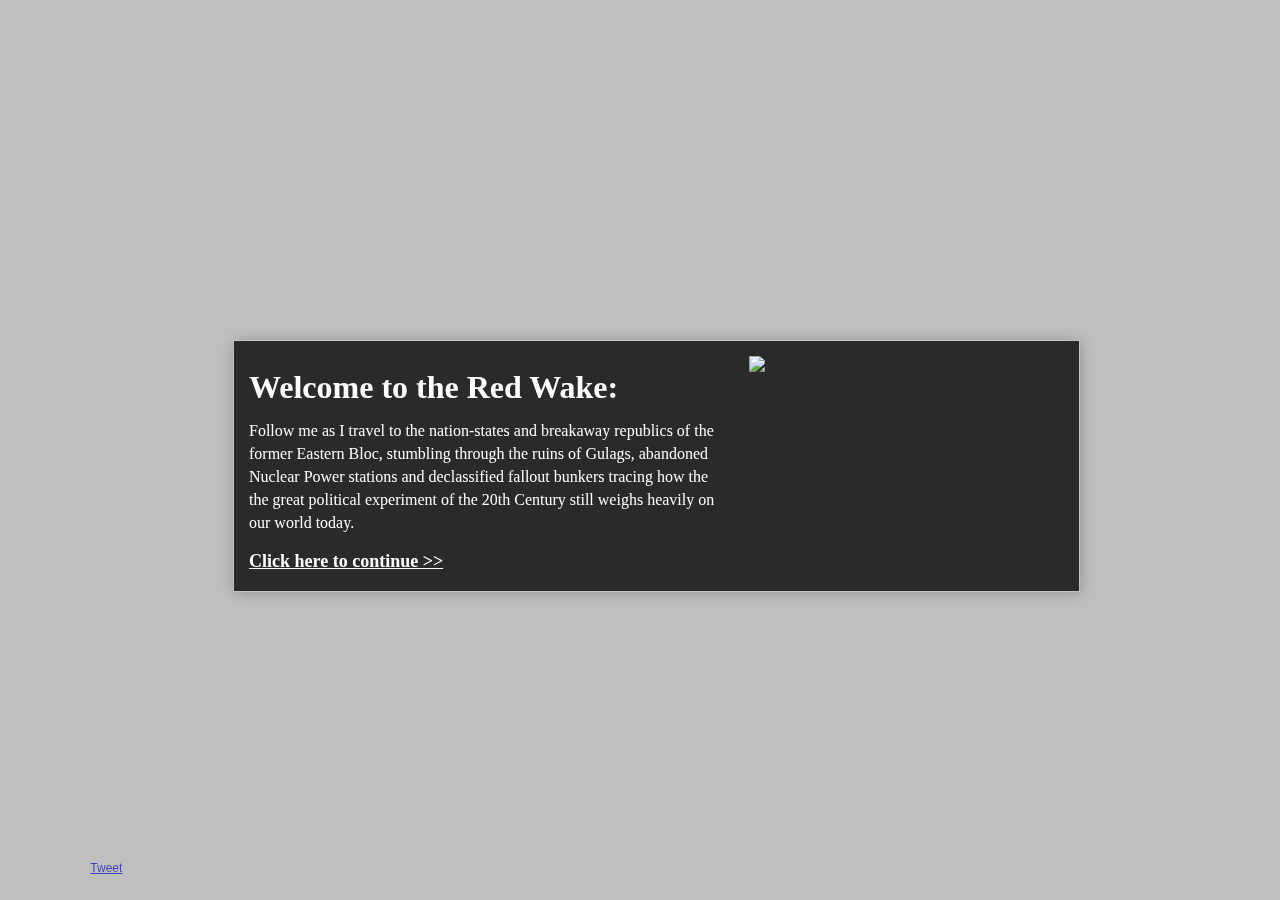
==== commit 7f7fc899: "Story updated, font updated" ====
--- a/default.html
+++ b/default.html
@@ -6,12 +6,13 @@
     <head>
         <meta charset="utf-8">
         <meta http-equiv="X-UA-Compatible" content="IE=edge,chrome=1">
-        <title>Riding in the Red Wake - MapPage</title>
+        <title>In the Red Wake - Map Driven Story telling</title>
         <meta name="description" content="Follow me as I travel to the nation-states and breakaway republics of the former Eastern Bloc, stumbling through the ruins of Gulags, abandoned Nuclear Power stations and declassified fallout bunkers to write a book tracing how the the great political experiment of the 20th Century still weighs heavily on our world today.">
         <meta name="viewport" content="width=device-width, initial-scale=1.0, maximum-scale=1.0" />
         <link rel="stylesheet" href="css/normalize.css">
         <link rel="stylesheet" href="css/map.css">
         <link rel="stylesheet" href="css/styles.css?nc=6">
+        <script type="text/javascript" src="js/jquery-1.11.2.min.js"></script>    
         <script type="text/javascript" src="js/top.js"></script>        
     </head>
 <body class="loading">
@@ -23,7 +24,7 @@
   js.src = "//connect.facebook.net/en_GB/sdk.js#xfbml=1&version=v2.0";
   fjs.parentNode.insertBefore(js, fjs);
 }(document, 'script', 'facebook-jssdk'));</script>
-<ul class="StickyShare">
+<ul class="StickyShare" id="left-share">
 	<li><a href="https://www.facebook.com/theredwake/" target="_blank"></a></li>
 	<li><a href="https://twitter.com/RedWake" target="_blank"></a></li>
 	<li><a href="mailto:theredwake@gmail.com"></a></li>
@@ -32,19 +33,24 @@
 	<div id="about-box"  onclick="disappearAbout();">
 		<div id="left-about">
 			<h1>Welcome to the Red Wake:</h1>
-			<p>Follow me as I travel to the nation-states and breakaway republics of the former Eastern Bloc, stumbling through the ruins of Gulags, abandoned Nuclear Power stations and declassified fallout bunkers to write a book tracing how the the great political experiment of the 20th Century still weighs heavily on our world today.</p>
+			<p>Follow me as I travel to the nation-states and breakaway republics of the former Eastern Bloc, stumbling through the ruins of Gulags, abandoned Nuclear Power stations and declassified fallout bunkers tracing how the the great political experiment of the 20th Century still weighs heavily on our world today.</p>
 			<p><a href="#" class="continue">Click here to continue >></a></p>
 		</div>
 		<div id="right-about"><img src="img/popup.jpg" /></div>
 	</div>
 </div>
-<div  class="dark-social">
+<div  class="dark-social" id="bottom-share">
 	<ul>
 		<li class="fb"><div class="fb-share-button" data-href="http://www.theredwake.com" data-layout="button"></div></li>
 		<li class="tw"><a href="https://twitter.com/share" class="twitter-share-button" data-count="none">Tweet</a>
 <script>!function(d,s,id){var js,fjs=d.getElementsByTagName(s)[0],p=/^http:/.test(d.location)?'http':'https';if(!d.getElementById(id)){js=d.createElement(s);js.id=id;js.src=p+'://platform.twitter.com/widgets.js';fjs.parentNode.insertBefore(js,fjs);}}(document, 'script', 'twitter-wjs');</script></li>
 	</ul>	
 </div>
+<script>if(jQuery.browser.mobile)
+{
+    disappearAbout();
+    disappearSocial();
+}</script>
 	<!-- The StoryMap container can go anywhere on the page. Be sure to 
     specify a width and height.  The width can be absolute (in pixels) or 
     relative (in percentage), but the height must be an absolute value.  
--- a/css/storymap.css
+++ b/css/storymap.css
@@ -1269,7 +1269,7 @@
     color: #737373;
 }
 .vco-text p {
-    color: #737373;
+    color: #333333;
 }
 .vco-text h2.vco-headline-title, .vco-text h2.vco-headline {
     margin-top: 0;
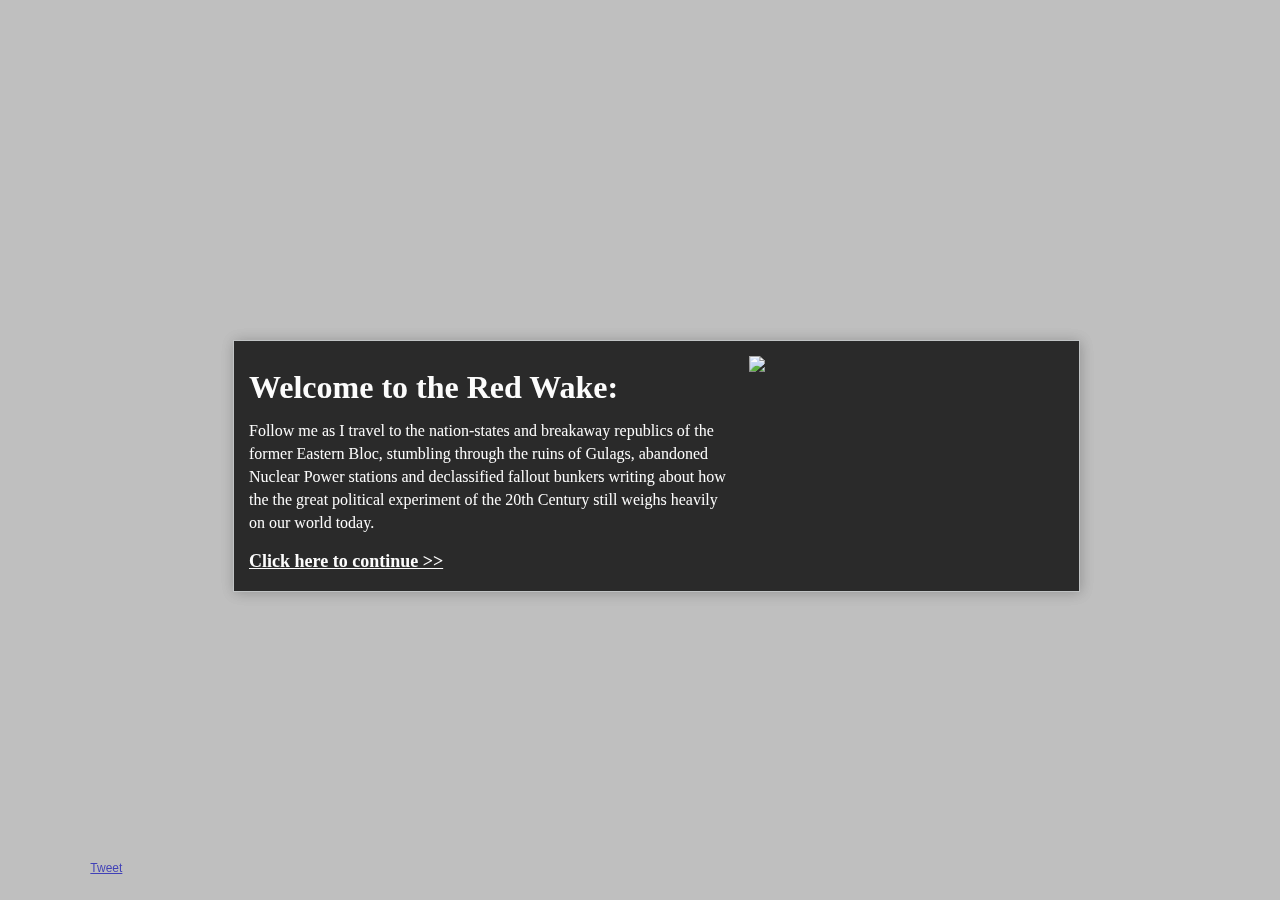
==== commit 20f11f86: "usual update for git files." ====
--- a/default.html
+++ b/default.html
@@ -6,8 +6,8 @@
     <head>
         <meta charset="utf-8">
         <meta http-equiv="X-UA-Compatible" content="IE=edge,chrome=1">
-        <title>In the Red Wake - Map Driven Story telling</title>
-        <meta name="description" content="Follow me as I travel to the nation-states and breakaway republics of the former Eastern Bloc, stumbling through the ruins of Gulags, abandoned Nuclear Power stations and declassified fallout bunkers to write a book tracing how the the great political experiment of the 20th Century still weighs heavily on our world today.">
+        <title>The Red Wake</title>
+        <meta name="description" content="Follow me as I write write a book about the nation-states and breakaway republics of the former Eastern Bloc, stumbling through the ruins of Gulags, abandoned Nuclear Power stations and declassified fallout bunkers tracing how the the great political experiment of the 20th Century still weighs heavily on our world today.">
         <meta name="viewport" content="width=device-width, initial-scale=1.0, maximum-scale=1.0" />
         <link rel="stylesheet" href="css/normalize.css">
         <link rel="stylesheet" href="css/map.css">
@@ -21,7 +21,7 @@
   var js, fjs = d.getElementsByTagName(s)[0];
   if (d.getElementById(id)) return;
   js = d.createElement(s); js.id = id;
-  js.src = "//connect.facebook.net/en_GB/sdk.js#xfbml=1&version=v2.0";
+  js.src = "//connect.facebook.net/en_GB/sdk.js#xfbml=1&version=v2.3";
   fjs.parentNode.insertBefore(js, fjs);
 }(document, 'script', 'facebook-jssdk'));</script>
 <ul class="StickyShare" id="left-share">
@@ -33,10 +33,10 @@
 	<div id="about-box"  onclick="disappearAbout();">
 		<div id="left-about">
 			<h1>Welcome to the Red Wake:</h1>
-			<p>Follow me as I travel to the nation-states and breakaway republics of the former Eastern Bloc, stumbling through the ruins of Gulags, abandoned Nuclear Power stations and declassified fallout bunkers tracing how the the great political experiment of the 20th Century still weighs heavily on our world today.</p>
+			<p>Follow me as I travel to the nation-states and breakaway republics of the former Eastern Bloc, stumbling through the ruins of Gulags, abandoned Nuclear Power stations and declassified fallout bunkers writing about how the the great political experiment of the 20th Century still weighs heavily on our world today.<div class=\"fb-follow\" data-href=\"https://www.facebook.com/theredwake\" data-colorscheme=\"light\" data-layout=\"standard\" data-show-faces=\"false\"></div></p>
 			<p><a href="#" class="continue">Click here to continue >></a></p>
 		</div>
-		<div id="right-about"><img src="img/popup.jpg" /></div>
+		<div id="right-about"><img src="img/popup_anon.jpg" /></div>
 	</div>
 </div>
 <div  class="dark-social" id="bottom-share">
--- a/css/styles.css
+++ b/css/styles.css
@@ -144,4 +144,8 @@
 {
 	font-size: 0.7em;
 	line-height: 1em;
+}
+.chat-transcript 
+{
+	font-family: "Courier New";
 }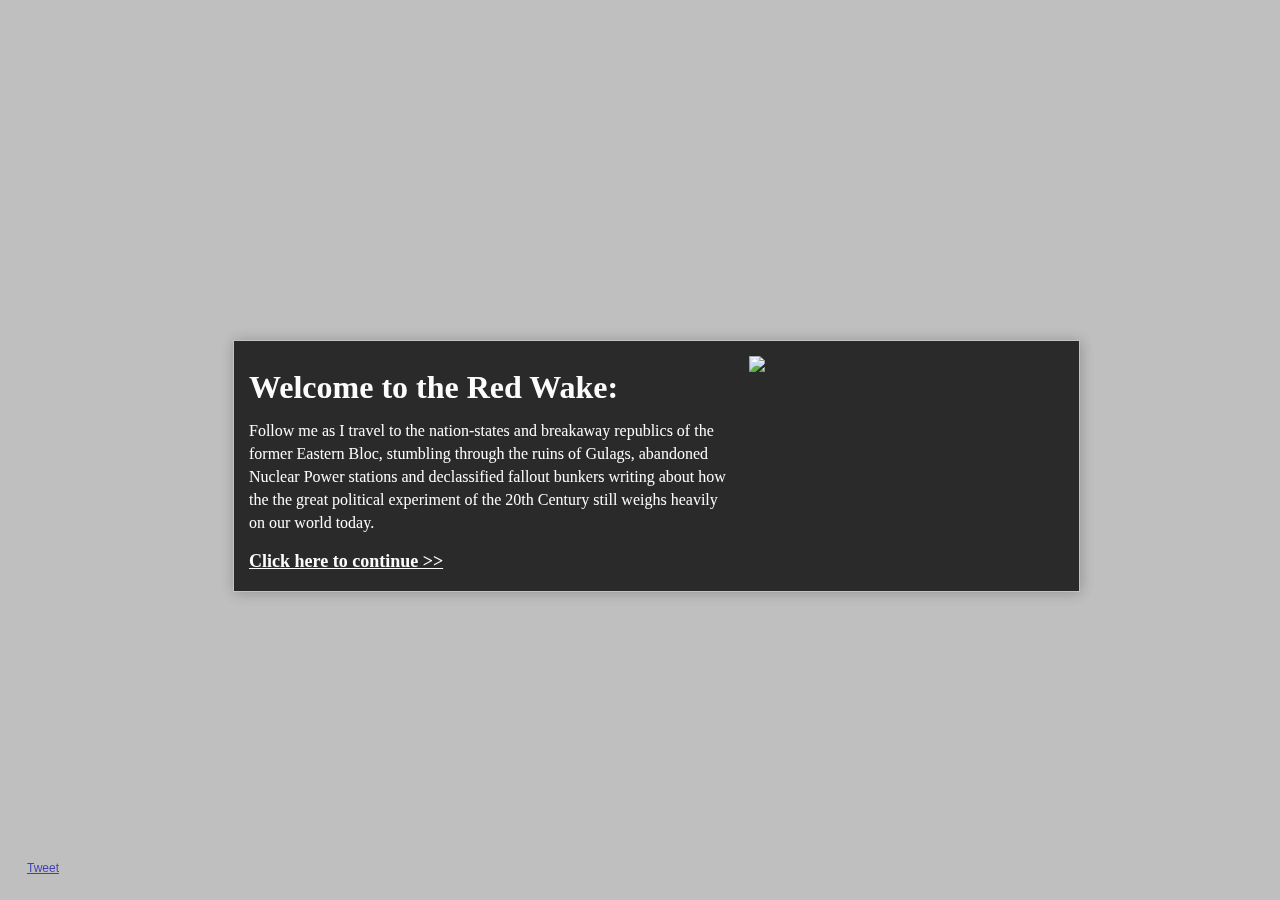
==== commit 5aa46b12: "Removed the facebook icon becuase I left facebook" ====
--- a/default.html
+++ b/default.html
@@ -25,7 +25,7 @@
   fjs.parentNode.insertBefore(js, fjs);
 }(document, 'script', 'facebook-jssdk'));</script>
 <ul class="StickyShare" id="left-share">
-	<li><a href="https://www.facebook.com/theredwake/" target="_blank"></a></li>
+	<!--li><a href="https://www.facebook.com/theredwake/" target="_blank"></a></li-->
 	<li><a href="https://twitter.com/RedWake" target="_blank"></a></li>
 	<li><a href="mailto:theredwake@gmail.com"></a></li>
 </ul>
@@ -41,7 +41,7 @@
 </div>
 <div  class="dark-social" id="bottom-share">
 	<ul>
-		<li class="fb"><div class="fb-share-button" data-href="http://www.theredwake.com" data-layout="button"></div></li>
+		<!--li class="fb"><div class="fb-share-button" data-href="http://www.theredwake.com" data-layout="button"></div></li-->
 		<li class="tw"><a href="https://twitter.com/share" class="twitter-share-button" data-count="none">Tweet</a>
 <script>!function(d,s,id){var js,fjs=d.getElementsByTagName(s)[0],p=/^http:/.test(d.location)?'http':'https';if(!d.getElementById(id)){js=d.createElement(s);js.id=id;js.src=p+'://platform.twitter.com/widgets.js';fjs.parentNode.insertBefore(js,fjs);}}(document, 'script', 'twitter-wjs');</script></li>
 	</ul>	
--- a/css/styles.css
+++ b/css/styles.css
@@ -17,7 +17,7 @@
 }
 .StickyShare {
 	position: fixed;
-	top: 40%;
+	top: 45%;
 	left: 0%;
 	margin-top: -125px;
 	z-index: 99;
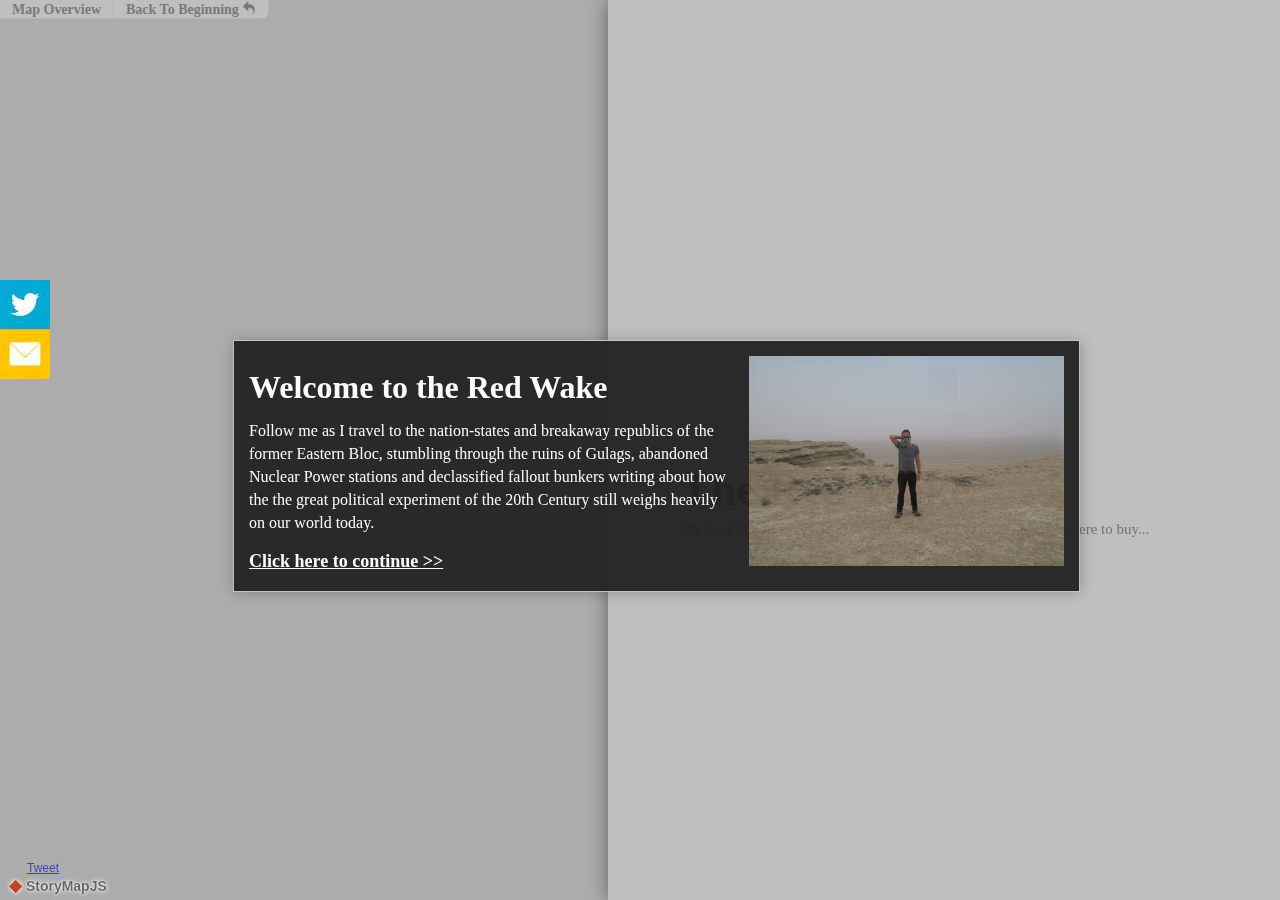
==== commit c8248b51: "Removed colon" ====
--- a/default.html
+++ b/default.html
@@ -32,7 +32,7 @@
 <div id="overlay">
 	<div id="about-box"  onclick="disappearAbout();">
 		<div id="left-about">
-			<h1>Welcome to the Red Wake:</h1>
+			<h1>Welcome to the Red Wake</h1>
 			<p>Follow me as I travel to the nation-states and breakaway republics of the former Eastern Bloc, stumbling through the ruins of Gulags, abandoned Nuclear Power stations and declassified fallout bunkers writing about how the the great political experiment of the 20th Century still weighs heavily on our world today.<div class=\"fb-follow\" data-href=\"https://www.facebook.com/theredwake\" data-colorscheme=\"light\" data-layout=\"standard\" data-show-faces=\"false\"></div></p>
 			<p><a href="#" class="continue">Click here to continue >></a></p>
 		</div>
--- a/css/map.css
+++ b/css/map.css
@@ -0,0 +1,18 @@
+
+body, html {
+	height: 100%;
+	min-height: 100%;
+	background-color: #000000;
+}
+body {
+	
+}
+#mapContainer
+{
+    width:100%;
+    height:100%;
+}
+
+    
+
+
